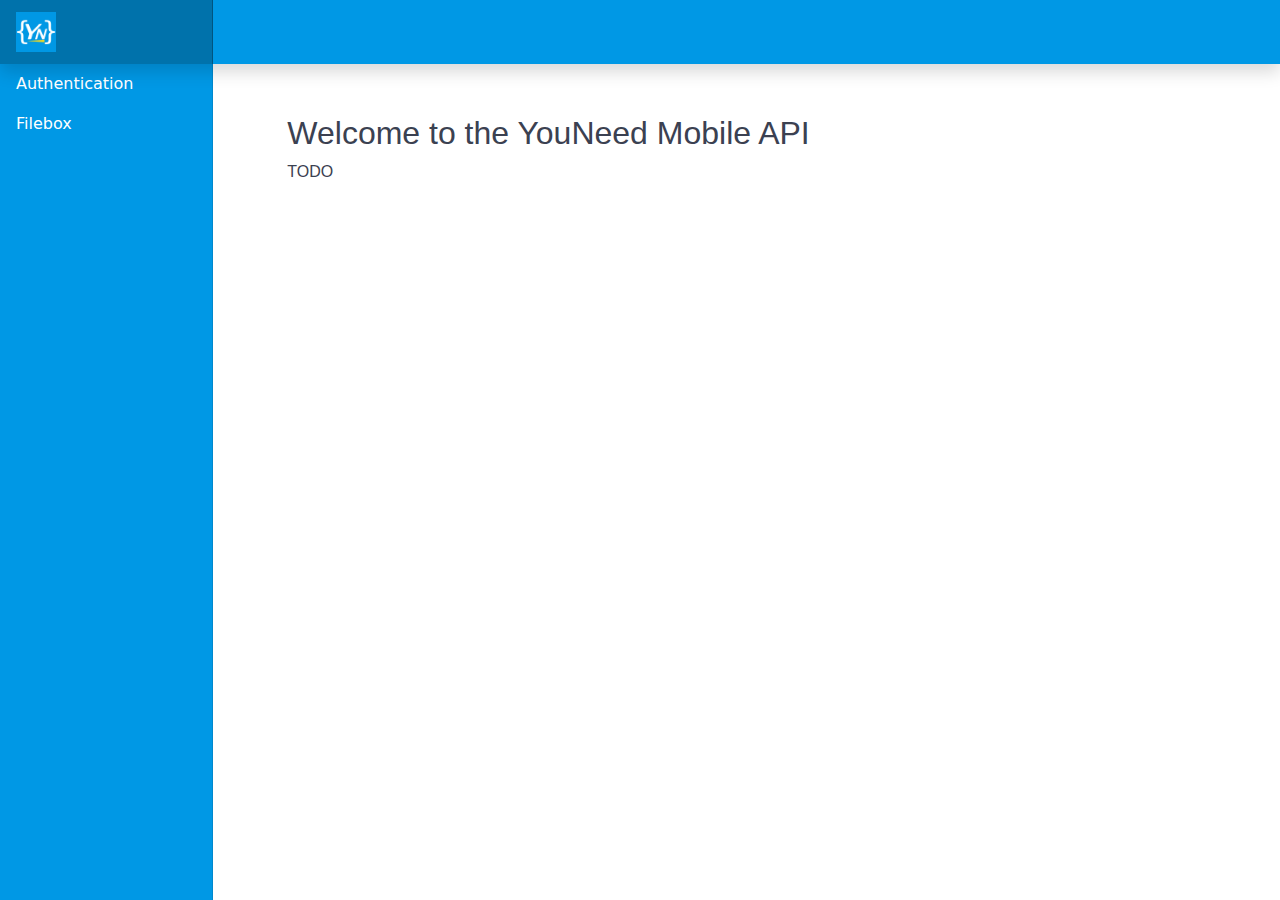
==== index.html @ a718fbad "avoid caching" ====
<!doctype html>
<html lang="en">

<head>
  <meta charset="utf-8">
  <meta name="viewport" content="width=device-width, initial-scale=1">

  <!-- Bootstrap core CSS -->
  <link href="./assets/bootstrap/bootstrap.min.css" rel="stylesheet">
  <link rel="stylesheet" type="text/css" href="./swagger/swagger-ui.css" />

  <style>
    .bd-placeholder-img {
      font-size: 1.125rem;
      text-anchor: middle;
      -webkit-user-select: none;
      -moz-user-select: none;
      user-select: none;
    }

    @media (min-width: 768px) {
      .bd-placeholder-img-lg {
        font-size: 3.5rem;
      }
    }
  </style>


  <!-- Custom styles for this template -->
  <link href="dashboard.css?v=3" rel="stylesheet">
</head>

<body>

  <header class="navbar navbar-dark sticky-top yn-bg flex-md-nowrap p-0 shadow">
    <a class="navbar-brand col-md-3 col-lg-2 me-0 px-3 custom-page-link" target="welcome.html" href="#">
      <img src="./assets/logo.png" width="40px" />
    </a>
    <button class="navbar-toggler position-absolute d-md-none collapsed" type="button" data-bs-toggle="collapse"
      data-bs-target="#sidebarMenu" aria-controls="sidebarMenu" aria-expanded="false" aria-label="Toggle navigation">
      <span class="navbar-toggler-icon"></span>
    </button>
  </header>

  <div class="container-fluid">
    <div class="row">
      <nav id="sidebarMenu" class="col-md-3 col-lg-2 d-md-block yn-bg sidebar collapse">
        <div class="position-sticky pt-3">
          <ul id="sidebarMenuUL" class="nav flex-column">
          </ul>
        </div>
      </nav>

      <main class="col-md-9 ms-sm-auto col-lg-10 px-md-4">
        <div id="mainContent"></div>
      </main>
    </div>
  </div>


  <script src="./assets/bootstrap/bootstrap.bundle.min.js"></script>
  <script src="./swagger/swagger-ui-bundle.js" charset="UTF-8"> </script>
  <script src="./swagger/swagger-ui-standalone-preset.js" charset="UTF-8"> </script>
  <script src="dashboard.js?v=1_0_0"></script>
</body>

</html>
---- swagger/swagger-ui.css ----
.swagger-ui{color:#3b4151;
  /*! normalize.css v7.0.0 | MIT License | github.com/necolas/normalize.css */font-family:sans-serif}.swagger-ui html{-ms-text-size-adjust:100%;-webkit-text-size-adjust:100%;line-height:1.15}.swagger-ui body{margin:0}.swagger-ui article,.swagger-ui aside,.swagger-ui footer,.swagger-ui header,.swagger-ui nav,.swagger-ui section{display:block}.swagger-ui h1{font-size:2em;margin:.67em 0}.swagger-ui figcaption,.swagger-ui figure,.swagger-ui main{display:block}.swagger-ui figure{margin:1em 40px}.swagger-ui hr{box-sizing:content-box;height:0;overflow:visible}.swagger-ui pre{font-family:monospace,monospace;font-size:1em}.swagger-ui a{-webkit-text-decoration-skip:objects;background-color:transparent}.swagger-ui abbr[title]{border-bottom:none;text-decoration:underline;-webkit-text-decoration:underline dotted;text-decoration:underline dotted}.swagger-ui b,.swagger-ui strong{font-weight:inherit;font-weight:bolder}.swagger-ui code,.swagger-ui kbd,.swagger-ui samp{font-family:monospace,monospace;font-size:1em}.swagger-ui dfn{font-style:italic}.swagger-ui mark{background-color:#ff0;color:#000}.swagger-ui small{font-size:80%}.swagger-ui sub,.swagger-ui sup{font-size:75%;line-height:0;position:relative;vertical-align:baseline}.swagger-ui sub{bottom:-.25em}.swagger-ui sup{top:-.5em}.swagger-ui audio,.swagger-ui video{display:inline-block}.swagger-ui audio:not([controls]){display:none;height:0}.swagger-ui img{border-style:none}.swagger-ui svg:not(:root){overflow:hidden}.swagger-ui button,.swagger-ui input,.swagger-ui optgroup,.swagger-ui select,.swagger-ui textarea{font-family:sans-serif;font-size:100%;line-height:1.15;margin:0}.swagger-ui button,.swagger-ui input{overflow:visible}.swagger-ui button,.swagger-ui select{text-transform:none}.swagger-ui [type=reset],.swagger-ui [type=submit],.swagger-ui button,.swagger-ui html [type=button]{-webkit-appearance:button}.swagger-ui [type=button]::-moz-focus-inner,.swagger-ui [type=reset]::-moz-focus-inner,.swagger-ui [type=submit]::-moz-focus-inner,.swagger-ui button::-moz-focus-inner{border-style:none;padding:0}.swagger-ui [type=button]:-moz-focusring,.swagger-ui [type=reset]:-moz-focusring,.swagger-ui [type=submit]:-moz-focusring,.swagger-ui button:-moz-focusring{outline:1px dotted ButtonText}.swagger-ui fieldset{padding:.35em .75em .625em}.swagger-ui legend{box-sizing:border-box;color:inherit;display:table;max-width:100%;padding:0;white-space:normal}.swagger-ui progress{display:inline-block;vertical-align:baseline}.swagger-ui textarea{overflow:auto}.swagger-ui [type=checkbox],.swagger-ui [type=radio]{box-sizing:border-box;padding:0}.swagger-ui [type=number]::-webkit-inner-spin-button,.swagger-ui [type=number]::-webkit-outer-spin-button{height:auto}.swagger-ui [type=search]{-webkit-appearance:textfield;outline-offset:-2px}.swagger-ui [type=search]::-webkit-search-cancel-button,.swagger-ui [type=search]::-webkit-search-decoration{-webkit-appearance:none}.swagger-ui ::-webkit-file-upload-button{-webkit-appearance:button;font:inherit}.swagger-ui details,.swagger-ui menu{display:block}.swagger-ui summary{display:list-item}.swagger-ui canvas{display:inline-block}.swagger-ui [hidden],.swagger-ui template{display:none}.swagger-ui .debug *{outline:1px solid gold}.swagger-ui .debug-white *{outline:1px solid #fff}.swagger-ui .debug-black *{outline:1px solid #000}.swagger-ui .debug-grid{background:transparent url([data-uri]) repeat 0 0}.swagger-ui .debug-grid-16{background:transparent url([data-uri]) repeat 0 0}.swagger-ui .debug-grid-8-solid{background:#fff url([data-uri]) repeat 0 0}.swagger-ui .debug-grid-16-solid{background:#fff url([data-uri]) repeat 0 0}.swagger-ui .border-box,.swagger-ui a,.swagger-ui article,.swagger-ui body,.swagger-ui code,.swagger-ui dd,.swagger-ui div,.swagger-ui dl,.swagger-ui dt,.swagger-ui fieldset,.swagger-ui footer,.swagger-ui form,.swagger-ui h1,.swagger-ui h2,.swagger-ui h3,.swagger-ui h4,.swagger-ui h5,.swagger-ui h6,.swagger-ui header,.swagger-ui html,.swagger-ui input[type=email],.swagger-ui input[type=number],.swagger-ui input[type=password],.swagger-ui input[type=tel],.swagger-ui input[type=text],.swagger-ui input[type=url],.swagger-ui legend,.swagger-ui li,.swagger-ui main,.swagger-ui ol,.swagger-ui p,.swagger-ui pre,.swagger-ui section,.swagger-ui table,.swagger-ui td,.swagger-ui textarea,.swagger-ui th,.swagger-ui tr,.swagger-ui ul{box-sizing:border-box}.swagger-ui .aspect-ratio{height:0;position:relative}.swagger-ui .aspect-ratio--16x9{padding-bottom:56.25%}.swagger-ui .aspect-ratio--9x16{padding-bottom:177.77%}.swagger-ui .aspect-ratio--4x3{padding-bottom:75%}.swagger-ui .aspect-ratio--3x4{padding-bottom:133.33%}.swagger-ui .aspect-ratio--6x4{padding-bottom:66.6%}.swagger-ui .aspect-ratio--4x6{padding-bottom:150%}.swagger-ui .aspect-ratio--8x5{padding-bottom:62.5%}.swagger-ui .aspect-ratio--5x8{padding-bottom:160%}.swagger-ui .aspect-ratio--7x5{padding-bottom:71.42%}.swagger-ui .aspect-ratio--5x7{padding-bottom:140%}.swagger-ui .aspect-ratio--1x1{padding-bottom:100%}.swagger-ui .aspect-ratio--object{bottom:0;height:100%;left:0;position:absolute;right:0;top:0;width:100%;z-index:100}@media screen and (min-width:30em){.swagger-ui .aspect-ratio-ns{height:0;position:relative}.swagger-ui .aspect-ratio--16x9-ns{padding-bottom:56.25%}.swagger-ui .aspect-ratio--9x16-ns{padding-bottom:177.77%}.swagger-ui .aspect-ratio--4x3-ns{padding-bottom:75%}.swagger-ui .aspect-ratio--3x4-ns{padding-bottom:133.33%}.swagger-ui .aspect-ratio--6x4-ns{padding-bottom:66.6%}.swagger-ui .aspect-ratio--4x6-ns{padding-bottom:150%}.swagger-ui .aspect-ratio--8x5-ns{padding-bottom:62.5%}.swagger-ui .aspect-ratio--5x8-ns{padding-bottom:160%}.swagger-ui .aspect-ratio--7x5-ns{padding-bottom:71.42%}.swagger-ui .aspect-ratio--5x7-ns{padding-bottom:140%}.swagger-ui .aspect-ratio--1x1-ns{padding-bottom:100%}.swagger-ui .aspect-ratio--object-ns{bottom:0;height:100%;left:0;position:absolute;right:0;top:0;width:100%;z-index:100}}@media screen and (min-width:30em) and (max-width:60em){.swagger-ui .aspect-ratio-m{height:0;position:relative}.swagger-ui .aspect-ratio--16x9-m{padding-bottom:56.25%}.swagger-ui .aspect-ratio--9x16-m{padding-bottom:177.77%}.swagger-ui .aspect-ratio--4x3-m{padding-bottom:75%}.swagger-ui .aspect-ratio--3x4-m{padding-bottom:133.33%}.swagger-ui .aspect-ratio--6x4-m{padding-bottom:66.6%}.swagger-ui .aspect-ratio--4x6-m{padding-bottom:150%}.swagger-ui .aspect-ratio--8x5-m{padding-bottom:62.5%}.swagger-ui .aspect-ratio--5x8-m{padding-bottom:160%}.swagger-ui .aspect-ratio--7x5-m{padding-bottom:71.42%}.swagger-ui .aspect-ratio--5x7-m{padding-bottom:140%}.swagger-ui .aspect-ratio--1x1-m{padding-bottom:100%}.swagger-ui .aspect-ratio--object-m{bottom:0;height:100%;left:0;position:absolute;right:0;top:0;width:100%;z-index:100}}@media screen and (min-width:60em){.swagger-ui .aspect-ratio-l{height:0;position:relative}.swagger-ui .aspect-ratio--16x9-l{padding-bottom:56.25%}.swagger-ui .aspect-ratio--9x16-l{padding-bottom:177.77%}.swagger-ui .aspect-ratio--4x3-l{padding-bottom:75%}.swagger-ui .aspect-ratio--3x4-l{padding-bottom:133.33%}.swagger-ui .aspect-ratio--6x4-l{padding-bottom:66.6%}.swagger-ui .aspect-ratio--4x6-l{padding-bottom:150%}.swagger-ui .aspect-ratio--8x5-l{padding-bottom:62.5%}.swagger-ui .aspect-ratio--5x8-l{padding-bottom:160%}.swagger-ui .aspect-ratio--7x5-l{padding-bottom:71.42%}.swagger-ui .aspect-ratio--5x7-l{padding-bottom:140%}.swagger-ui .aspect-ratio--1x1-l{padding-bottom:100%}.swagger-ui .aspect-ratio--object-l{bottom:0;height:100%;left:0;position:absolute;right:0;top:0;width:100%;z-index:100}}.swagger-ui img{max-width:100%}.swagger-ui .cover{background-size:cover!important}.swagger-ui .contain{background-size:contain!important}@media screen and (min-width:30em){.swagger-ui .cover-ns{background-size:cover!important}.swagger-ui .contain-ns{background-size:contain!important}}@media screen and (min-width:30em) and (max-width:60em){.swagger-ui .cover-m{background-size:cover!important}.swagger-ui .contain-m{background-size:contain!important}}@media screen and (min-width:60em){.swagger-ui .cover-l{background-size:cover!important}.swagger-ui .contain-l{background-size:contain!important}}.swagger-ui .bg-center{background-position:50%;background-repeat:no-repeat}.swagger-ui .bg-top{background-position:top;background-repeat:no-repeat}.swagger-ui .bg-right{background-position:100%;background-repeat:no-repeat}.swagger-ui .bg-bottom{background-position:bottom;background-repeat:no-repeat}.swagger-ui .bg-left{background-position:0;background-repeat:no-repeat}@media screen and (min-width:30em){.swagger-ui .bg-center-ns{background-position:50%;background-repeat:no-repeat}.swagger-ui .bg-top-ns{background-position:top;background-repeat:no-repeat}.swagger-ui .bg-right-ns{background-position:100%;background-repeat:no-repeat}.swagger-ui .bg-bottom-ns{background-position:bottom;background-repeat:no-repeat}.swagger-ui .bg-left-ns{background-position:0;background-repeat:no-repeat}}@media screen and (min-width:30em) and (max-width:60em){.swagger-ui .bg-center-m{background-position:50%;background-repeat:no-repeat}.swagger-ui .bg-top-m{background-position:top;background-repeat:no-repeat}.swagger-ui .bg-right-m{background-position:100%;background-repeat:no-repeat}.swagger-ui .bg-bottom-m{background-position:bottom;background-repeat:no-repeat}.swagger-ui .bg-left-m{background-position:0;background-repeat:no-repeat}}@media screen and (min-width:60em){.swagger-ui .bg-center-l{background-position:50%;background-repeat:no-repeat}.swagger-ui .bg-top-l{background-position:top;background-repeat:no-repeat}.swagger-ui .bg-right-l{background-position:100%;background-repeat:no-repeat}.swagger-ui .bg-bottom-l{background-position:bottom;background-repeat:no-repeat}.swagger-ui .bg-left-l{background-position:0;background-repeat:no-repeat}}.swagger-ui .outline{outline:1px solid}.swagger-ui .outline-transparent{outline:1px solid transparent}.swagger-ui .outline-0{outline:0}@media screen and (min-width:30em){.swagger-ui .outline-ns{outline:1px solid}.swagger-ui .outline-transparent-ns{outline:1px solid transparent}.swagger-ui .outline-0-ns{outline:0}}@media screen and (min-width:30em) and (max-width:60em){.swagger-ui .outline-m{outline:1px solid}.swagger-ui .outline-transparent-m{outline:1px solid transparent}.swagger-ui .outline-0-m{outline:0}}@media screen and (min-width:60em){.swagger-ui .outline-l{outline:1px solid}.swagger-ui .outline-transparent-l{outline:1px solid transparent}.swagger-ui .outline-0-l{outline:0}}.swagger-ui .ba{border-style:solid;border-width:1px}.swagger-ui .bt{border-top-style:solid;border-top-width:1px}.swagger-ui .br{border-right-style:solid;border-right-width:1px}.swagger-ui .bb{border-bottom-style:solid;border-bottom-width:1px}.swagger-ui .bl{border-left-style:solid;border-left-width:1px}.swagger-ui .bn{border-style:none;border-width:0}@media screen and (min-width:30em){.swagger-ui .ba-ns{border-style:solid;border-width:1px}.swagger-ui .bt-ns{border-top-style:solid;border-top-width:1px}.swagger-ui .br-ns{border-right-style:solid;border-right-width:1px}.swagger-ui .bb-ns{border-bottom-style:solid;border-bottom-width:1px}.swagger-ui .bl-ns{border-left-style:solid;border-left-width:1px}.swagger-ui .bn-ns{border-style:none;border-width:0}}@media screen and (min-width:30em) and (max-width:60em){.swagger-ui .ba-m{border-style:solid;border-width:1px}.swagger-ui .bt-m{border-top-style:solid;border-top-width:1px}.swagger-ui .br-m{border-right-style:solid;border-right-width:1px}.swagger-ui .bb-m{border-bottom-style:solid;border-bottom-width:1px}.swagger-ui .bl-m{border-left-style:solid;border-left-width:1px}.swagger-ui .bn-m{border-style:none;border-width:0}}@media screen and (min-width:60em){.swagger-ui .ba-l{border-style:solid;border-width:1px}.swagger-ui .bt-l{border-top-style:solid;border-top-width:1px}.swagger-ui .br-l{border-right-style:solid;border-right-width:1px}.swagger-ui .bb-l{border-bottom-style:solid;border-bottom-width:1px}.swagger-ui .bl-l{border-left-style:solid;border-left-width:1px}.swagger-ui .bn-l{border-style:none;border-width:0}}.swagger-ui .b--black{border-color:#000}.swagger-ui .b--near-black{border-color:#111}.swagger-ui .b--dark-gray{border-color:#333}.swagger-ui .b--mid-gray{border-color:#555}.swagger-ui .b--gray{border-color:#777}.swagger-ui .b--silver{border-color:#999}.swagger-ui .b--light-silver{border-color:#aaa}.swagger-ui .b--moon-gray{border-color:#ccc}.swagger-ui .b--light-gray{border-color:#eee}.swagger-ui .b--near-white{border-color:#f4f4f4}.swagger-ui .b--white{border-color:#fff}.swagger-ui .b--white-90{border-color:hsla(0,0%,100%,.9)}.swagger-ui .b--white-80{border-color:hsla(0,0%,100%,.8)}.swagger-ui .b--white-70{border-color:hsla(0,0%,100%,.7)}.swagger-ui .b--white-60{border-color:hsla(0,0%,100%,.6)}.swagger-ui .b--white-50{border-color:hsla(0,0%,100%,.5)}.swagger-ui .b--white-40{border-color:hsla(0,0%,100%,.4)}.swagger-ui .b--white-30{border-color:hsla(0,0%,100%,.3)}.swagger-ui .b--white-20{border-color:hsla(0,0%,100%,.2)}.swagger-ui .b--white-10{border-color:hsla(0,0%,100%,.1)}.swagger-ui .b--white-05{border-color:hsla(0,0%,100%,.05)}.swagger-ui .b--white-025{border-color:hsla(0,0%,100%,.03)}.swagger-ui .b--white-0125{border-color:hsla(0,0%,100%,.01)}.swagger-ui .b--black-90{border-color:rgba(0,0,0,.9)}.swagger-ui .b--black-80{border-color:rgba(0,0,0,.8)}.swagger-ui .b--black-70{border-color:rgba(0,0,0,.7)}.swagger-ui .b--black-60{border-color:rgba(0,0,0,.6)}.swagger-ui .b--black-50{border-color:rgba(0,0,0,.5)}.swagger-ui .b--black-40{border-color:rgba(0,0,0,.4)}.swagger-ui .b--black-30{border-color:rgba(0,0,0,.3)}.swagger-ui .b--black-20{border-color:rgba(0,0,0,.2)}.swagger-ui .b--black-10{border-color:rgba(0,0,0,.1)}.swagger-ui .b--black-05{border-color:rgba(0,0,0,.05)}.swagger-ui .b--black-025{border-color:rgba(0,0,0,.03)}.swagger-ui .b--black-0125{border-color:rgba(0,0,0,.01)}.swagger-ui .b--dark-red{border-color:#e7040f}.swagger-ui .b--red{border-color:#ff4136}.swagger-ui .b--light-red{border-color:#ff725c}.swagger-ui .b--orange{border-color:#ff6300}.swagger-ui .b--gold{border-color:#ffb700}.swagger-ui .b--yellow{border-color:gold}.swagger-ui .b--light-yellow{border-color:#fbf1a9}.swagger-ui .b--purple{border-color:#5e2ca5}.swagger-ui .b--light-purple{border-color:#a463f2}.swagger-ui .b--dark-pink{border-color:#d5008f}.swagger-ui .b--hot-pink{border-color:#ff41b4}.swagger-ui .b--pink{border-color:#ff80cc}.swagger-ui .b--light-pink{border-color:#ffa3d7}.swagger-ui .b--dark-green{border-color:#137752}.swagger-ui .b--green{border-color:#19a974}.swagger-ui .b--light-green{border-color:#9eebcf}.swagger-ui .b--navy{border-color:#001b44}.swagger-ui .b--dark-blue{border-color:#00449e}.swagger-ui .b--blue{border-color:#357edd}.swagger-ui .b--light-blue{border-color:#96ccff}.swagger-ui .b--lightest-blue{border-color:#cdecff}.swagger-ui .b--washed-blue{border-color:#f6fffe}.swagger-ui .b--washed-green{border-color:#e8fdf5}.swagger-ui .b--washed-yellow{border-color:#fffceb}.swagger-ui .b--washed-red{border-color:#ffdfdf}.swagger-ui .b--transparent{border-color:transparent}.swagger-ui .b--inherit{border-color:inherit}.swagger-ui .br0{border-radius:0}.swagger-ui .br1{border-radius:.125rem}.swagger-ui .br2{border-radius:.25rem}.swagger-ui .br3{border-radius:.5rem}.swagger-ui .br4{border-radius:1rem}.swagger-ui .br-100{border-radius:100%}.swagger-ui .br-pill{border-radius:9999px}.swagger-ui .br--bottom{border-top-left-radius:0;border-top-right-radius:0}.swagger-ui .br--top{border-bottom-left-radius:0;border-bottom-right-radius:0}.swagger-ui .br--right{border-bottom-left-radius:0;border-top-left-radius:0}.swagger-ui .br--left{border-bottom-right-radius:0;border-top-right-radius:0}@media screen and (min-width:30em){.swagger-ui .br0-ns{border-radius:0}.swagger-ui .br1-ns{border-radius:.125rem}.swagger-ui .br2-ns{border-radius:.25rem}.swagger-ui .br3-ns{border-radius:.5rem}.swagger-ui .br4-ns{border-radius:1rem}.swagger-ui .br-100-ns{border-radius:100%}.swagger-ui .br-pill-ns{border-radius:9999px}.swagger-ui .br--bottom-ns{border-top-left-radius:0;border-top-right-radius:0}.swagger-ui .br--top-ns{border-bottom-left-radius:0;border-bottom-right-radius:0}.swagger-ui .br--right-ns{border-bottom-left-radius:0;border-top-left-radius:0}.swagger-ui .br--left-ns{border-bottom-right-radius:0;border-top-right-radius:0}}@media screen and (min-width:30em) and (max-width:60em){.swagger-ui .br0-m{border-radius:0}.swagger-ui .br1-m{border-radius:.125rem}.swagger-ui .br2-m{border-radius:.25rem}.swagger-ui .br3-m{border-radius:.5rem}.swagger-ui .br4-m{border-radius:1rem}.swagger-ui .br-100-m{border-radius:100%}.swagger-ui .br-pill-m{border-radius:9999px}.swagger-ui .br--bottom-m{border-top-left-radius:0;border-top-right-radius:0}.swagger-ui .br--top-m{border-bottom-left-radius:0;border-bottom-right-radius:0}.swagger-ui .br--right-m{border-bottom-left-radius:0;border-top-left-radius:0}.swagger-ui .br--left-m{border-bottom-right-radius:0;border-top-right-radius:0}}@media screen and (min-width:60em){.swagger-ui .br0-l{border-radius:0}.swagger-ui .br1-l{border-radius:.125rem}.swagger-ui .br2-l{border-radius:.25rem}.swagger-ui .br3-l{border-radius:.5rem}.swagger-ui .br4-l{border-radius:1rem}.swagger-ui .br-100-l{border-radius:100%}.swagger-ui .br-pill-l{border-radius:9999px}.swagger-ui .br--bottom-l{border-top-left-radius:0;border-top-right-radius:0}.swagger-ui .br--top-l{border-bottom-left-radius:0;border-bottom-right-radius:0}.swagger-ui .br--right-l{border-bottom-left-radius:0;border-top-left-radius:0}.swagger-ui .br--left-l{border-bottom-right-radius:0;border-top-right-radius:0}}.swagger-ui .b--dotted{border-style:dotted}.swagger-ui .b--dashed{border-style:dashed}.swagger-ui .b--solid{border-style:solid}.swagger-ui .b--none{border-style:none}@media screen and (min-width:30em){.swagger-ui .b--dotted-ns{border-style:dotted}.swagger-ui .b--dashed-ns{border-style:dashed}.swagger-ui .b--solid-ns{border-style:solid}.swagger-ui .b--none-ns{border-style:none}}@media screen and (min-width:30em) and (max-width:60em){.swagger-ui .b--dotted-m{border-style:dotted}.swagger-ui .b--dashed-m{border-style:dashed}.swagger-ui .b--solid-m{border-style:solid}.swagger-ui .b--none-m{border-style:none}}@media screen and (min-width:60em){.swagger-ui .b--dotted-l{border-style:dotted}.swagger-ui .b--dashed-l{border-style:dashed}.swagger-ui .b--solid-l{border-style:solid}.swagger-ui .b--none-l{border-style:none}}.swagger-ui .bw0{border-width:0}.swagger-ui .bw1{border-width:.125rem}.swagger-ui .bw2{border-width:.25rem}.swagger-ui .bw3{border-width:.5rem}.swagger-ui .bw4{border-width:1rem}.swagger-ui .bw5{border-width:2rem}.swagger-ui .bt-0{border-top-width:0}.swagger-ui .br-0{border-right-width:0}.swagger-ui .bb-0{border-bottom-width:0}.swagger-ui .bl-0{border-left-width:0}@media screen and (min-width:30em){.swagger-ui .bw0-ns{border-width:0}.swagger-ui .bw1-ns{border-width:.125rem}.swagger-ui .bw2-ns{border-width:.25rem}.swagger-ui .bw3-ns{border-width:.5rem}.swagger-ui .bw4-ns{border-width:1rem}.swagger-ui .bw5-ns{border-width:2rem}.swagger-ui .bt-0-ns{border-top-width:0}.swagger-ui .br-0-ns{border-right-width:0}.swagger-ui .bb-0-ns{border-bottom-width:0}.swagger-ui .bl-0-ns{border-left-width:0}}@media screen and (min-width:30em) and (max-width:60em){.swagger-ui .bw0-m{border-width:0}.swagger-ui .bw1-m{border-width:.125rem}.swagger-ui .bw2-m{border-width:.25rem}.swagger-ui .bw3-m{border-width:.5rem}.swagger-ui .bw4-m{border-width:1rem}.swagger-ui .bw5-m{border-width:2rem}.swagger-ui .bt-0-m{border-top-width:0}.swagger-ui .br-0-m{border-right-width:0}.swagger-ui .bb-0-m{border-bottom-width:0}.swagger-ui .bl-0-m{border-left-width:0}}@media screen and (min-width:60em){.swagger-ui .bw0-l{border-width:0}.swagger-ui .bw1-l{border-width:.125rem}.swagger-ui .bw2-l{border-width:.25rem}.swagger-ui .bw3-l{border-width:.5rem}.swagger-ui .bw4-l{border-width:1rem}.swagger-ui .bw5-l{border-width:2rem}.swagger-ui .bt-0-l{border-top-width:0}.swagger-ui .br-0-l{border-right-width:0}.swagger-ui .bb-0-l{border-bottom-width:0}.swagger-ui .bl-0-l{border-left-width:0}}.swagger-ui .shadow-1{box-shadow:0 0 4px 2px rgba(0,0,0,.2)}.swagger-ui .shadow-2{box-shadow:0 0 8px 2px rgba(0,0,0,.2)}.swagger-ui .shadow-3{box-shadow:2px 2px 4px 2px rgba(0,0,0,.2)}.swagger-ui .shadow-4{box-shadow:2px 2px 8px 0 rgba(0,0,0,.2)}.swagger-ui .shadow-5{box-shadow:4px 4px 8px 0 rgba(0,0,0,.2)}@media screen and (min-width:30em){.swagger-ui .shadow-1-ns{box-shadow:0 0 4px 2px rgba(0,0,0,.2)}.swagger-ui .shadow-2-ns{box-shadow:0 0 8px 2px rgba(0,0,0,.2)}.swagger-ui .shadow-3-ns{box-shadow:2px 2px 4px 2px rgba(0,0,0,.2)}.swagger-ui .shadow-4-ns{box-shadow:2px 2px 8px 0 rgba(0,0,0,.2)}.swagger-ui .shadow-5-ns{box-shadow:4px 4px 8px 0 rgba(0,0,0,.2)}}@media screen and (min-width:30em) and (max-width:60em){.swagger-ui .shadow-1-m{box-shadow:0 0 4px 2px rgba(0,0,0,.2)}.swagger-ui .shadow-2-m{box-shadow:0 0 8px 2px rgba(0,0,0,.2)}.swagger-ui .shadow-3-m{box-shadow:2px 2px 4px 2px rgba(0,0,0,.2)}.swagger-ui .shadow-4-m{box-shadow:2px 2px 8px 0 rgba(0,0,0,.2)}.swagger-ui .shadow-5-m{box-shadow:4px 4px 8px 0 rgba(0,0,0,.2)}}@media screen and (min-width:60em){.swagger-ui .shadow-1-l{box-shadow:0 0 4px 2px rgba(0,0,0,.2)}.swagger-ui .shadow-2-l{box-shadow:0 0 8px 2px rgba(0,0,0,.2)}.swagger-ui .shadow-3-l{box-shadow:2px 2px 4px 2px rgba(0,0,0,.2)}.swagger-ui .shadow-4-l{box-shadow:2px 2px 8px 0 rgba(0,0,0,.2)}.swagger-ui .shadow-5-l{box-shadow:4px 4px 8px 0 rgba(0,0,0,.2)}}.swagger-ui .pre{overflow-x:auto;overflow-y:hidden;overflow:scroll}.swagger-ui .top-0{top:0}.swagger-ui .right-0{right:0}.swagger-ui .bottom-0{bottom:0}.swagger-ui .left-0{left:0}.swagger-ui .top-1{top:1rem}.swagger-ui .right-1{right:1rem}.swagger-ui .bottom-1{bottom:1rem}.swagger-ui .left-1{left:1rem}.swagger-ui .top-2{top:2rem}.swagger-ui .right-2{right:2rem}.swagger-ui .bottom-2{bottom:2rem}.swagger-ui .left-2{left:2rem}.swagger-ui .top--1{top:-1rem}.swagger-ui .right--1{right:-1rem}.swagger-ui .bottom--1{bottom:-1rem}.swagger-ui .left--1{left:-1rem}.swagger-ui .top--2{top:-2rem}.swagger-ui .right--2{right:-2rem}.swagger-ui .bottom--2{bottom:-2rem}.swagger-ui .left--2{left:-2rem}.swagger-ui .absolute--fill{bottom:0;left:0;right:0;top:0}@media screen and (min-width:30em){.swagger-ui .top-0-ns{top:0}.swagger-ui .left-0-ns{left:0}.swagger-ui .right-0-ns{right:0}.swagger-ui .bottom-0-ns{bottom:0}.swagger-ui .top-1-ns{top:1rem}.swagger-ui .left-1-ns{left:1rem}.swagger-ui .right-1-ns{right:1rem}.swagger-ui .bottom-1-ns{bottom:1rem}.swagger-ui .top-2-ns{top:2rem}.swagger-ui .left-2-ns{left:2rem}.swagger-ui .right-2-ns{right:2rem}.swagger-ui .bottom-2-ns{bottom:2rem}.swagger-ui .top--1-ns{top:-1rem}.swagger-ui .right--1-ns{right:-1rem}.swagger-ui .bottom--1-ns{bottom:-1rem}.swagger-ui .left--1-ns{left:-1rem}.swagger-ui .top--2-ns{top:-2rem}.swagger-ui .right--2-ns{right:-2rem}.swagger-ui .bottom--2-ns{bottom:-2rem}.swagger-ui .left--2-ns{left:-2rem}.swagger-ui .absolute--fill-ns{bottom:0;left:0;right:0;top:0}}@media screen and (min-width:30em) and (max-width:60em){.swagger-ui .top-0-m{top:0}.swagger-ui .left-0-m{left:0}.swagger-ui .right-0-m{right:0}.swagger-ui .bottom-0-m{bottom:0}.swagger-ui .top-1-m{top:1rem}.swagger-ui .left-1-m{left:1rem}.swagger-ui .right-1-m{right:1rem}.swagger-ui .bottom-1-m{bottom:1rem}.swagger-ui .top-2-m{top:2rem}.swagger-ui .left-2-m{left:2rem}.swagger-ui .right-2-m{right:2rem}.swagger-ui .bottom-2-m{bottom:2rem}.swagger-ui .top--1-m{top:-1rem}.swagger-ui .right--1-m{right:-1rem}.swagger-ui .bottom--1-m{bottom:-1rem}.swagger-ui .left--1-m{left:-1rem}.swagger-ui .top--2-m{top:-2rem}.swagger-ui .right--2-m{right:-2rem}.swagger-ui .bottom--2-m{bottom:-2rem}.swagger-ui .left--2-m{left:-2rem}.swagger-ui .absolute--fill-m{bottom:0;left:0;right:0;top:0}}@media screen and (min-width:60em){.swagger-ui .top-0-l{top:0}.swagger-ui .left-0-l{left:0}.swagger-ui .right-0-l{right:0}.swagger-ui .bottom-0-l{bottom:0}.swagger-ui .top-1-l{top:1rem}.swagger-ui .left-1-l{left:1rem}.swagger-ui .right-1-l{right:1rem}.swagger-ui .bottom-1-l{bottom:1rem}.swagger-ui .top-2-l{top:2rem}.swagger-ui .left-2-l{left:2rem}.swagger-ui .right-2-l{right:2rem}.swagger-ui .bottom-2-l{bottom:2rem}.swagger-ui .top--1-l{top:-1rem}.swagger-ui .right--1-l{right:-1rem}.swagger-ui .bottom--1-l{bottom:-1rem}.swagger-ui .left--1-l{left:-1rem}.swagger-ui .top--2-l{top:-2rem}.swagger-ui .right--2-l{right:-2rem}.swagger-ui .bottom--2-l{bottom:-2rem}.swagger-ui .left--2-l{left:-2rem}.swagger-ui .absolute--fill-l{bottom:0;left:0;right:0;top:0}}.swagger-ui .cf:after,.swagger-ui .cf:before{content:" ";display:table}.swagger-ui .cf:after{clear:both}.swagger-ui .cf{*zoom:1}.swagger-ui .cl{clear:left}.swagger-ui .cr{clear:right}.swagger-ui .cb{clear:both}.swagger-ui .cn{clear:none}@media screen and (min-width:30em){.swagger-ui .cl-ns{clear:left}.swagger-ui .cr-ns{clear:right}.swagger-ui .cb-ns{clear:both}.swagger-ui .cn-ns{clear:none}}@media screen and (min-width:30em) and (max-width:60em){.swagger-ui .cl-m{clear:left}.swagger-ui .cr-m{clear:right}.swagger-ui .cb-m{clear:both}.swagger-ui .cn-m{clear:none}}@media screen and (min-width:60em){.swagger-ui .cl-l{clear:left}.swagger-ui .cr-l{clear:right}.swagger-ui .cb-l{clear:both}.swagger-ui .cn-l{clear:none}}.swagger-ui .flex{display:flex}.swagger-ui .inline-flex{display:inline-flex}.swagger-ui .flex-auto{flex:1 1 auto;min-height:0;min-width:0}.swagger-ui .flex-none{flex:none}.swagger-ui .flex-column{flex-direction:column}.swagger-ui .flex-row{flex-direction:row}.swagger-ui .flex-wrap{flex-wrap:wrap}.swagger-ui .flex-nowrap{flex-wrap:nowrap}.swagger-ui .flex-wrap-reverse{flex-wrap:wrap-reverse}.swagger-ui .flex-column-reverse{flex-direction:column-reverse}.swagger-ui .flex-row-reverse{flex-direction:row-reverse}.swagger-ui .items-start{align-items:flex-start}.swagger-ui .items-end{align-items:flex-end}.swagger-ui .items-center{align-items:center}.swagger-ui .items-baseline{align-items:baseline}.swagger-ui .items-stretch{align-items:stretch}.swagger-ui .self-start{align-self:flex-start}.swagger-ui .self-end{align-self:flex-end}.swagger-ui .self-center{align-self:center}.swagger-ui .self-baseline{align-self:baseline}.swagger-ui .self-stretch{align-self:stretch}.swagger-ui .justify-start{justify-content:flex-start}.swagger-ui .justify-end{justify-content:flex-end}.swagger-ui .justify-center{justify-content:center}.swagger-ui .justify-between{justify-content:space-between}.swagger-ui .justify-around{justify-content:space-around}.swagger-ui .content-start{align-content:flex-start}.swagger-ui .content-end{align-content:flex-end}.swagger-ui .content-center{align-content:center}.swagger-ui .content-between{align-content:space-between}.swagger-ui .content-around{align-content:space-around}.swagger-ui .content-stretch{align-content:stretch}.swagger-ui .order-0{order:0}.swagger-ui .order-1{order:1}.swagger-ui .order-2{order:2}.swagger-ui .order-3{order:3}.swagger-ui .order-4{order:4}.swagger-ui .order-5{order:5}.swagger-ui .order-6{order:6}.swagger-ui .order-7{order:7}.swagger-ui .order-8{order:8}.swagger-ui .order-last{order:99999}.swagger-ui .flex-grow-0{flex-grow:0}.swagger-ui .flex-grow-1{flex-grow:1}.swagger-ui .flex-shrink-0{flex-shrink:0}.swagger-ui .flex-shrink-1{flex-shrink:1}@media screen and (min-width:30em){.swagger-ui .flex-ns{display:flex}.swagger-ui .inline-flex-ns{display:inline-flex}.swagger-ui .flex-auto-ns{flex:1 1 auto;min-height:0;min-width:0}.swagger-ui .flex-none-ns{flex:none}.swagger-ui .flex-column-ns{flex-direction:column}.swagger-ui .flex-row-ns{flex-direction:row}.swagger-ui .flex-wrap-ns{flex-wrap:wrap}.swagger-ui .flex-nowrap-ns{flex-wrap:nowrap}.swagger-ui .flex-wrap-reverse-ns{flex-wrap:wrap-reverse}.swagger-ui .flex-column-reverse-ns{flex-direction:column-reverse}.swagger-ui .flex-row-reverse-ns{flex-direction:row-reverse}.swagger-ui .items-start-ns{align-items:flex-start}.swagger-ui .items-end-ns{align-items:flex-end}.swagger-ui .items-center-ns{align-items:center}.swagger-ui .items-baseline-ns{align-items:baseline}.swagger-ui .items-stretch-ns{align-items:stretch}.swagger-ui .self-start-ns{align-self:flex-start}.swagger-ui .self-end-ns{align-self:flex-end}.swagger-ui .self-center-ns{align-self:center}.swagger-ui .self-baseline-ns{align-self:baseline}.swagger-ui .self-stretch-ns{align-self:stretch}.swagger-ui .justify-start-ns{justify-content:flex-start}.swagger-ui .justify-end-ns{justify-content:flex-end}.swagger-ui .justify-center-ns{justify-content:center}.swagger-ui .justify-between-ns{justify-content:space-between}.swagger-ui .justify-around-ns{justify-content:space-around}.swagger-ui .content-start-ns{align-content:flex-start}.swagger-ui .content-end-ns{align-content:flex-end}.swagger-ui .content-center-ns{align-content:center}.swagger-ui .content-between-ns{align-content:space-between}.swagger-ui .content-around-ns{align-content:space-around}.swagger-ui .content-stretch-ns{align-content:stretch}.swagger-ui .order-0-ns{order:0}.swagger-ui .order-1-ns{order:1}.swagger-ui .order-2-ns{order:2}.swagger-ui .order-3-ns{order:3}.swagger-ui .order-4-ns{order:4}.swagger-ui .order-5-ns{order:5}.swagger-ui .order-6-ns{order:6}.swagger-ui .order-7-ns{order:7}.swagger-ui .order-8-ns{order:8}.swagger-ui .order-last-ns{order:99999}.swagger-ui .flex-grow-0-ns{flex-grow:0}.swagger-ui .flex-grow-1-ns{flex-grow:1}.swagger-ui .flex-shrink-0-ns{flex-shrink:0}.swagger-ui .flex-shrink-1-ns{flex-shrink:1}}@media screen and (min-width:30em) and (max-width:60em){.swagger-ui .flex-m{display:flex}.swagger-ui .inline-flex-m{display:inline-flex}.swagger-ui .flex-auto-m{flex:1 1 auto;min-height:0;min-width:0}.swagger-ui .flex-none-m{flex:none}.swagger-ui .flex-column-m{flex-direction:column}.swagger-ui .flex-row-m{flex-direction:row}.swagger-ui .flex-wrap-m{flex-wrap:wrap}.swagger-ui .flex-nowrap-m{flex-wrap:nowrap}.swagger-ui .flex-wrap-reverse-m{flex-wrap:wrap-reverse}.swagger-ui .flex-column-reverse-m{flex-direction:column-reverse}.swagger-ui .flex-row-reverse-m{flex-direction:row-reverse}.swagger-ui .items-start-m{align-items:flex-start}.swagger-ui .items-end-m{align-items:flex-end}.swagger-ui .items-center-m{align-items:center}.swagger-ui .items-baseline-m{align-items:baseline}.swagger-ui .items-stretch-m{align-items:stretch}.swagger-ui .self-start-m{align-self:flex-start}.swagger-ui .self-end-m{align-self:flex-end}.swagger-ui .self-center-m{align-self:center}.swagger-ui .self-baseline-m{align-self:baseline}.swagger-ui .self-stretch-m{align-self:stretch}.swagger-ui .justify-start-m{justify-content:flex-start}.swagger-ui .justify-end-m{justify-content:flex-end}.swagger-ui .justify-center-m{justify-content:center}.swagger-ui .justify-between-m{justify-content:space-between}.swagger-ui .justify-around-m{justify-content:space-around}.swagger-ui .content-start-m{align-content:flex-start}.swagger-ui .content-end-m{align-content:flex-end}.swagger-ui .content-center-m{align-content:center}.swagger-ui .content-between-m{align-content:space-between}.swagger-ui .content-around-m{align-content:space-around}.swagger-ui .content-stretch-m{align-content:stretch}.swagger-ui .order-0-m{order:0}.swagger-ui .order-1-m{order:1}.swagger-ui .order-2-m{order:2}.swagger-ui .order-3-m{order:3}.swagger-ui .order-4-m{order:4}.swagger-ui .order-5-m{order:5}.swagger-ui .order-6-m{order:6}.swagger-ui .order-7-m{order:7}.swagger-ui .order-8-m{order:8}.swagger-ui .order-last-m{order:99999}.swagger-ui .flex-grow-0-m{flex-grow:0}.swagger-ui .flex-grow-1-m{flex-grow:1}.swagger-ui .flex-shrink-0-m{flex-shrink:0}.swagger-ui .flex-shrink-1-m{flex-shrink:1}}@media screen and (min-width:60em){.swagger-ui .flex-l{display:flex}.swagger-ui .inline-flex-l{display:inline-flex}.swagger-ui .flex-auto-l{flex:1 1 auto;min-height:0;min-width:0}.swagger-ui .flex-none-l{flex:none}.swagger-ui .flex-column-l{flex-direction:column}.swagger-ui .flex-row-l{flex-direction:row}.swagger-ui .flex-wrap-l{flex-wrap:wrap}.swagger-ui .flex-nowrap-l{flex-wrap:nowrap}.swagger-ui .flex-wrap-reverse-l{flex-wrap:wrap-reverse}.swagger-ui .flex-column-reverse-l{flex-direction:column-reverse}.swagger-ui .flex-row-reverse-l{flex-direction:row-reverse}.swagger-ui .items-start-l{align-items:flex-start}.swagger-ui .items-end-l{align-items:flex-end}.swagger-ui .items-center-l{align-items:center}.swagger-ui .items-baseline-l{align-items:baseline}.swagger-ui .items-stretch-l{align-items:stretch}.swagger-ui .self-start-l{align-self:flex-start}.swagger-ui .self-end-l{align-self:flex-end}.swagger-ui .self-center-l{align-self:center}.swagger-ui .self-baseline-l{align-self:baseline}.swagger-ui .self-stretch-l{align-self:stretch}.swagger-ui .justify-start-l{justify-content:flex-start}.swagger-ui .justify-end-l{justify-content:flex-end}.swagger-ui .justify-center-l{justify-content:center}.swagger-ui .justify-between-l{justify-content:space-between}.swagger-ui .justify-around-l{justify-content:space-around}.swagger-ui .content-start-l{align-content:flex-start}.swagger-ui .content-end-l{align-content:flex-end}.swagger-ui .content-center-l{align-content:center}.swagger-ui .content-between-l{align-content:space-between}.swagger-ui .content-around-l{align-content:space-around}.swagger-ui .content-stretch-l{align-content:stretch}.swagger-ui .order-0-l{order:0}.swagger-ui .order-1-l{order:1}.swagger-ui .order-2-l{order:2}.swagger-ui .order-3-l{order:3}.swagger-ui .order-4-l{order:4}.swagger-ui .order-5-l{order:5}.swagger-ui .order-6-l{order:6}.swagger-ui .order-7-l{order:7}.swagger-ui .order-8-l{order:8}.swagger-ui .order-last-l{order:99999}.swagger-ui .flex-grow-0-l{flex-grow:0}.swagger-ui .flex-grow-1-l{flex-grow:1}.swagger-ui .flex-shrink-0-l{flex-shrink:0}.swagger-ui .flex-shrink-1-l{flex-shrink:1}}.swagger-ui .dn{display:none}.swagger-ui .di{display:inline}.swagger-ui .db{display:block}.swagger-ui .dib{display:inline-block}.swagger-ui .dit{display:inline-table}.swagger-ui .dt{display:table}.swagger-ui .dtc{display:table-cell}.swagger-ui .dt-row{display:table-row}.swagger-ui .dt-row-group{display:table-row-group}.swagger-ui .dt-column{display:table-column}.swagger-ui .dt-column-group{display:table-column-group}.swagger-ui .dt--fixed{table-layout:fixed;width:100%}@media screen and (min-width:30em){.swagger-ui .dn-ns{display:none}.swagger-ui .di-ns{display:inline}.swagger-ui .db-ns{display:block}.swagger-ui .dib-ns{display:inline-block}.swagger-ui .dit-ns{display:inline-table}.swagger-ui .dt-ns{display:table}.swagger-ui .dtc-ns{display:table-cell}.swagger-ui .dt-row-ns{display:table-row}.swagger-ui .dt-row-group-ns{display:table-row-group}.swagger-ui .dt-column-ns{display:table-column}.swagger-ui .dt-column-group-ns{display:table-column-group}.swagger-ui .dt--fixed-ns{table-layout:fixed;width:100%}}@media screen and (min-width:30em) and (max-width:60em){.swagger-ui .dn-m{display:none}.swagger-ui .di-m{display:inline}.swagger-ui .db-m{display:block}.swagger-ui .dib-m{display:inline-block}.swagger-ui .dit-m{display:inline-table}.swagger-ui .dt-m{display:table}.swagger-ui .dtc-m{display:table-cell}.swagger-ui .dt-row-m{display:table-row}.swagger-ui .dt-row-group-m{display:table-row-group}.swagger-ui .dt-column-m{display:table-column}.swagger-ui .dt-column-group-m{display:table-column-group}.swagger-ui .dt--fixed-m{table-layout:fixed;width:100%}}@media screen and (min-width:60em){.swagger-ui .dn-l{display:none}.swagger-ui .di-l{display:inline}.swagger-ui .db-l{display:block}.swagger-ui .dib-l{display:inline-block}.swagger-ui .dit-l{display:inline-table}.swagger-ui .dt-l{display:table}.swagger-ui .dtc-l{display:table-cell}.swagger-ui .dt-row-l{display:table-row}.swagger-ui .dt-row-group-l{display:table-row-group}.swagger-ui .dt-column-l{display:table-column}.swagger-ui .dt-column-group-l{display:table-column-group}.swagger-ui .dt--fixed-l{table-layout:fixed;width:100%}}.swagger-ui .fl{_display:inline;float:left}.swagger-ui .fr{_display:inline;float:right}.swagger-ui .fn{float:none}@media screen and (min-width:30em){.swagger-ui .fl-ns{_display:inline;float:left}.swagger-ui .fr-ns{_display:inline;float:right}.swagger-ui .fn-ns{float:none}}@media screen and (min-width:30em) and (max-width:60em){.swagger-ui .fl-m{_display:inline;float:left}.swagger-ui .fr-m{_display:inline;float:right}.swagger-ui .fn-m{float:none}}@media screen and (min-width:60em){.swagger-ui .fl-l{_display:inline;float:left}.swagger-ui .fr-l{_display:inline;float:right}.swagger-ui .fn-l{float:none}}.swagger-ui .sans-serif{font-family:-apple-system,BlinkMacSystemFont,avenir next,avenir,helvetica,helvetica neue,ubuntu,roboto,noto,segoe ui,arial,sans-serif}.swagger-ui .serif{font-family:georgia,serif}.swagger-ui .system-sans-serif{font-family:sans-serif}.swagger-ui .system-serif{font-family:serif}.swagger-ui .code,.swagger-ui code{font-family:Consolas,monaco,monospace}.swagger-ui .courier{font-family:Courier Next,courier,monospace}.swagger-ui .helvetica{font-family:helvetica neue,helvetica,sans-serif}.swagger-ui .avenir{font-family:avenir next,avenir,sans-serif}.swagger-ui .athelas{font-family:athelas,georgia,serif}.swagger-ui .georgia{font-family:georgia,serif}.swagger-ui .times{font-family:times,serif}.swagger-ui .bodoni{font-family:Bodoni MT,serif}.swagger-ui .calisto{font-family:Calisto MT,serif}.swagger-ui .garamond{font-family:garamond,serif}.swagger-ui .baskerville{font-family:baskerville,serif}.swagger-ui .i{font-style:italic}.swagger-ui .fs-normal{font-style:normal}@media screen and (min-width:30em){.swagger-ui .i-ns{font-style:italic}.swagger-ui .fs-normal-ns{font-style:normal}}@media screen and (min-width:30em) and (max-width:60em){.swagger-ui .i-m{font-style:italic}.swagger-ui .fs-normal-m{font-style:normal}}@media screen and (min-width:60em){.swagger-ui .i-l{font-style:italic}.swagger-ui .fs-normal-l{font-style:normal}}.swagger-ui .normal{font-weight:400}.swagger-ui .b{font-weight:700}.swagger-ui .fw1{font-weight:100}.swagger-ui .fw2{font-weight:200}.swagger-ui .fw3{font-weight:300}.swagger-ui .fw4{font-weight:400}.swagger-ui .fw5{font-weight:500}.swagger-ui .fw6{font-weight:600}.swagger-ui .fw7{font-weight:700}.swagger-ui .fw8{font-weight:800}.swagger-ui .fw9{font-weight:900}@media screen and (min-width:30em){.swagger-ui .normal-ns{font-weight:400}.swagger-ui .b-ns{font-weight:700}.swagger-ui .fw1-ns{font-weight:100}.swagger-ui .fw2-ns{font-weight:200}.swagger-ui .fw3-ns{font-weight:300}.swagger-ui .fw4-ns{font-weight:400}.swagger-ui .fw5-ns{font-weight:500}.swagger-ui .fw6-ns{font-weight:600}.swagger-ui .fw7-ns{font-weight:700}.swagger-ui .fw8-ns{font-weight:800}.swagger-ui .fw9-ns{font-weight:900}}@media screen and (min-width:30em) and (max-width:60em){.swagger-ui .normal-m{font-weight:400}.swagger-ui .b-m{font-weight:700}.swagger-ui .fw1-m{font-weight:100}.swagger-ui .fw2-m{font-weight:200}.swagger-ui .fw3-m{font-weight:300}.swagger-ui .fw4-m{font-weight:400}.swagger-ui .fw5-m{font-weight:500}.swagger-ui .fw6-m{font-weight:600}.swagger-ui .fw7-m{font-weight:700}.swagger-ui .fw8-m{font-weight:800}.swagger-ui .fw9-m{font-weight:900}}@media screen and (min-width:60em){.swagger-ui .normal-l{font-weight:400}.swagger-ui .b-l{font-weight:700}.swagger-ui .fw1-l{font-weight:100}.swagger-ui .fw2-l{font-weight:200}.swagger-ui .fw3-l{font-weight:300}.swagger-ui .fw4-l{font-weight:400}.swagger-ui .fw5-l{font-weight:500}.swagger-ui .fw6-l{font-weight:600}.swagger-ui .fw7-l{font-weight:700}.swagger-ui .fw8-l{font-weight:800}.swagger-ui .fw9-l{font-weight:900}}.swagger-ui .input-reset{-webkit-appearance:none;-moz-appearance:none}.swagger-ui .button-reset::-moz-focus-inner,.swagger-ui .input-reset::-moz-focus-inner{border:0;padding:0}.swagger-ui .h1{height:1rem}.swagger-ui .h2{height:2rem}.swagger-ui .h3{height:4rem}.swagger-ui .h4{height:8rem}.swagger-ui .h5{height:16rem}.swagger-ui .h-25{height:25%}.swagger-ui .h-50{height:50%}.swagger-ui .h-75{height:75%}.swagger-ui .h-100{height:100%}.swagger-ui .min-h-100{min-height:100%}.swagger-ui .vh-25{height:25vh}.swagger-ui .vh-50{height:50vh}.swagger-ui .vh-75{height:75vh}.swagger-ui .vh-100{height:100vh}.swagger-ui .min-vh-100{min-height:100vh}.swagger-ui .h-auto{height:auto}.swagger-ui .h-inherit{height:inherit}@media screen and (min-width:30em){.swagger-ui .h1-ns{height:1rem}.swagger-ui .h2-ns{height:2rem}.swagger-ui .h3-ns{height:4rem}.swagger-ui .h4-ns{height:8rem}.swagger-ui .h5-ns{height:16rem}.swagger-ui .h-25-ns{height:25%}.swagger-ui .h-50-ns{height:50%}.swagger-ui .h-75-ns{height:75%}.swagger-ui .h-100-ns{height:100%}.swagger-ui .min-h-100-ns{min-height:100%}.swagger-ui .vh-25-ns{height:25vh}.swagger-ui .vh-50-ns{height:50vh}.swagger-ui .vh-75-ns{height:75vh}.swagger-ui .vh-100-ns{height:100vh}.swagger-ui .min-vh-100-ns{min-height:100vh}.swagger-ui .h-auto-ns{height:auto}.swagger-ui .h-inherit-ns{height:inherit}}@media screen and (min-width:30em) and (max-width:60em){.swagger-ui .h1-m{height:1rem}.swagger-ui .h2-m{height:2rem}.swagger-ui .h3-m{height:4rem}.swagger-ui .h4-m{height:8rem}.swagger-ui .h5-m{height:16rem}.swagger-ui .h-25-m{height:25%}.swagger-ui .h-50-m{height:50%}.swagger-ui .h-75-m{height:75%}.swagger-ui .h-100-m{height:100%}.swagger-ui .min-h-100-m{min-height:100%}.swagger-ui .vh-25-m{height:25vh}.swagger-ui .vh-50-m{height:50vh}.swagger-ui .vh-75-m{height:75vh}.swagger-ui .vh-100-m{height:100vh}.swagger-ui .min-vh-100-m{min-height:100vh}.swagger-ui .h-auto-m{height:auto}.swagger-ui .h-inherit-m{height:inherit}}@media screen and (min-width:60em){.swagger-ui .h1-l{height:1rem}.swagger-ui .h2-l{height:2rem}.swagger-ui .h3-l{height:4rem}.swagger-ui .h4-l{height:8rem}.swagger-ui .h5-l{height:16rem}.swagger-ui .h-25-l{height:25%}.swagger-ui .h-50-l{height:50%}.swagger-ui .h-75-l{height:75%}.swagger-ui .h-100-l{height:100%}.swagger-ui .min-h-100-l{min-height:100%}.swagger-ui .vh-25-l{height:25vh}.swagger-ui .vh-50-l{height:50vh}.swagger-ui .vh-75-l{height:75vh}.swagger-ui .vh-100-l{height:100vh}.swagger-ui .min-vh-100-l{min-height:100vh}.swagger-ui .h-auto-l{height:auto}.swagger-ui .h-inherit-l{height:inherit}}.swagger-ui .tracked{letter-spacing:.1em}.swagger-ui .tracked-tight{letter-spacing:-.05em}.swagger-ui .tracked-mega{letter-spacing:.25em}@media screen and (min-width:30em){.swagger-ui .tracked-ns{letter-spacing:.1em}.swagger-ui .tracked-tight-ns{letter-spacing:-.05em}.swagger-ui .tracked-mega-ns{letter-spacing:.25em}}@media screen and (min-width:30em) and (max-width:60em){.swagger-ui .tracked-m{letter-spacing:.1em}.swagger-ui .tracked-tight-m{letter-spacing:-.05em}.swagger-ui .tracked-mega-m{letter-spacing:.25em}}@media screen and (min-width:60em){.swagger-ui .tracked-l{letter-spacing:.1em}.swagger-ui .tracked-tight-l{letter-spacing:-.05em}.swagger-ui .tracked-mega-l{letter-spacing:.25em}}.swagger-ui .lh-solid{line-height:1}.swagger-ui .lh-title{line-height:1.25}.swagger-ui .lh-copy{line-height:1.5}@media screen and (min-width:30em){.swagger-ui .lh-solid-ns{line-height:1}.swagger-ui .lh-title-ns{line-height:1.25}.swagger-ui .lh-copy-ns{line-height:1.5}}@media screen and (min-width:30em) and (max-width:60em){.swagger-ui .lh-solid-m{line-height:1}.swagger-ui .lh-title-m{line-height:1.25}.swagger-ui .lh-copy-m{line-height:1.5}}@media screen and (min-width:60em){.swagger-ui .lh-solid-l{line-height:1}.swagger-ui .lh-title-l{line-height:1.25}.swagger-ui .lh-copy-l{line-height:1.5}}.swagger-ui .link{text-decoration:none}.swagger-ui .link,.swagger-ui .link:active,.swagger-ui .link:focus,.swagger-ui .link:hover,.swagger-ui .link:link,.swagger-ui .link:visited{transition:color .15s ease-in}.swagger-ui .link:focus{outline:1px dotted currentColor}.swagger-ui .list{list-style-type:none}.swagger-ui .mw-100{max-width:100%}.swagger-ui .mw1{max-width:1rem}.swagger-ui .mw2{max-width:2rem}.swagger-ui .mw3{max-width:4rem}.swagger-ui .mw4{max-width:8rem}.swagger-ui .mw5{max-width:16rem}.swagger-ui .mw6{max-width:32rem}.swagger-ui .mw7{max-width:48rem}.swagger-ui .mw8{max-width:64rem}.swagger-ui .mw9{max-width:96rem}.swagger-ui .mw-none{max-width:none}@media screen and (min-width:30em){.swagger-ui .mw-100-ns{max-width:100%}.swagger-ui .mw1-ns{max-width:1rem}.swagger-ui .mw2-ns{max-width:2rem}.swagger-ui .mw3-ns{max-width:4rem}.swagger-ui .mw4-ns{max-width:8rem}.swagger-ui .mw5-ns{max-width:16rem}.swagger-ui .mw6-ns{max-width:32rem}.swagger-ui .mw7-ns{max-width:48rem}.swagger-ui .mw8-ns{max-width:64rem}.swagger-ui .mw9-ns{max-width:96rem}.swagger-ui .mw-none-ns{max-width:none}}@media screen and (min-width:30em) and (max-width:60em){.swagger-ui .mw-100-m{max-width:100%}.swagger-ui .mw1-m{max-width:1rem}.swagger-ui .mw2-m{max-width:2rem}.swagger-ui .mw3-m{max-width:4rem}.swagger-ui .mw4-m{max-width:8rem}.swagger-ui .mw5-m{max-width:16rem}.swagger-ui .mw6-m{max-width:32rem}.swagger-ui .mw7-m{max-width:48rem}.swagger-ui .mw8-m{max-width:64rem}.swagger-ui .mw9-m{max-width:96rem}.swagger-ui .mw-none-m{max-width:none}}@media screen and (min-width:60em){.swagger-ui .mw-100-l{max-width:100%}.swagger-ui .mw1-l{max-width:1rem}.swagger-ui .mw2-l{max-width:2rem}.swagger-ui .mw3-l{max-width:4rem}.swagger-ui .mw4-l{max-width:8rem}.swagger-ui .mw5-l{max-width:16rem}.swagger-ui .mw6-l{max-width:32rem}.swagger-ui .mw7-l{max-width:48rem}.swagger-ui .mw8-l{max-width:64rem}.swagger-ui .mw9-l{max-width:96rem}.swagger-ui .mw-none-l{max-width:none}}.swagger-ui .w1{width:1rem}.swagger-ui .w2{width:2rem}.swagger-ui .w3{width:4rem}.swagger-ui .w4{width:8rem}.swagger-ui .w5{width:16rem}.swagger-ui .w-10{width:10%}.swagger-ui .w-20{width:20%}.swagger-ui .w-25{width:25%}.swagger-ui .w-30{width:30%}.swagger-ui .w-33{width:33%}.swagger-ui .w-34{width:34%}.swagger-ui .w-40{width:40%}.swagger-ui .w-50{width:50%}.swagger-ui .w-60{width:60%}.swagger-ui .w-70{width:70%}.swagger-ui .w-75{width:75%}.swagger-ui .w-80{width:80%}.swagger-ui .w-90{width:90%}.swagger-ui .w-100{width:100%}.swagger-ui .w-third{width:33.3333333333%}.swagger-ui .w-two-thirds{width:66.6666666667%}.swagger-ui .w-auto{width:auto}@media screen and (min-width:30em){.swagger-ui .w1-ns{width:1rem}.swagger-ui .w2-ns{width:2rem}.swagger-ui .w3-ns{width:4rem}.swagger-ui .w4-ns{width:8rem}.swagger-ui .w5-ns{width:16rem}.swagger-ui .w-10-ns{width:10%}.swagger-ui .w-20-ns{width:20%}.swagger-ui .w-25-ns{width:25%}.swagger-ui .w-30-ns{width:30%}.swagger-ui .w-33-ns{width:33%}.swagger-ui .w-34-ns{width:34%}.swagger-ui .w-40-ns{width:40%}.swagger-ui .w-50-ns{width:50%}.swagger-ui .w-60-ns{width:60%}.swagger-ui .w-70-ns{width:70%}.swagger-ui .w-75-ns{width:75%}.swagger-ui .w-80-ns{width:80%}.swagger-ui .w-90-ns{width:90%}.swagger-ui .w-100-ns{width:100%}.swagger-ui .w-third-ns{width:33.3333333333%}.swagger-ui .w-two-thirds-ns{width:66.6666666667%}.swagger-ui .w-auto-ns{width:auto}}@media screen and (min-width:30em) and (max-width:60em){.swagger-ui .w1-m{width:1rem}.swagger-ui .w2-m{width:2rem}.swagger-ui .w3-m{width:4rem}.swagger-ui .w4-m{width:8rem}.swagger-ui .w5-m{width:16rem}.swagger-ui .w-10-m{width:10%}.swagger-ui .w-20-m{width:20%}.swagger-ui .w-25-m{width:25%}.swagger-ui .w-30-m{width:30%}.swagger-ui .w-33-m{width:33%}.swagger-ui .w-34-m{width:34%}.swagger-ui .w-40-m{width:40%}.swagger-ui .w-50-m{width:50%}.swagger-ui .w-60-m{width:60%}.swagger-ui .w-70-m{width:70%}.swagger-ui .w-75-m{width:75%}.swagger-ui .w-80-m{width:80%}.swagger-ui .w-90-m{width:90%}.swagger-ui .w-100-m{width:100%}.swagger-ui .w-third-m{width:33.3333333333%}.swagger-ui .w-two-thirds-m{width:66.6666666667%}.swagger-ui .w-auto-m{width:auto}}@media screen and (min-width:60em){.swagger-ui .w1-l{width:1rem}.swagger-ui .w2-l{width:2rem}.swagger-ui .w3-l{width:4rem}.swagger-ui .w4-l{width:8rem}.swagger-ui .w5-l{width:16rem}.swagger-ui .w-10-l{width:10%}.swagger-ui .w-20-l{width:20%}.swagger-ui .w-25-l{width:25%}.swagger-ui .w-30-l{width:30%}.swagger-ui .w-33-l{width:33%}.swagger-ui .w-34-l{width:34%}.swagger-ui .w-40-l{width:40%}.swagger-ui .w-50-l{width:50%}.swagger-ui .w-60-l{width:60%}.swagger-ui .w-70-l{width:70%}.swagger-ui .w-75-l{width:75%}.swagger-ui .w-80-l{width:80%}.swagger-ui .w-90-l{width:90%}.swagger-ui .w-100-l{width:100%}.swagger-ui .w-third-l{width:33.3333333333%}.swagger-ui .w-two-thirds-l{width:66.6666666667%}.swagger-ui .w-auto-l{width:auto}}.swagger-ui .overflow-visible{overflow:visible}.swagger-ui .overflow-hidden{overflow:hidden}.swagger-ui .overflow-scroll{overflow:scroll}.swagger-ui .overflow-auto{overflow:auto}.swagger-ui .overflow-x-visible{overflow-x:visible}.swagger-ui .overflow-x-hidden{overflow-x:hidden}.swagger-ui .overflow-x-scroll{overflow-x:scroll}.swagger-ui .overflow-x-auto{overflow-x:auto}.swagger-ui .overflow-y-visible{overflow-y:visible}.swagger-ui .overflow-y-hidden{overflow-y:hidden}.swagger-ui .overflow-y-scroll{overflow-y:scroll}.swagger-ui .overflow-y-auto{overflow-y:auto}@media screen and (min-width:30em){.swagger-ui .overflow-visible-ns{overflow:visible}.swagger-ui .overflow-hidden-ns{overflow:hidden}.swagger-ui .overflow-scroll-ns{overflow:scroll}.swagger-ui .overflow-auto-ns{overflow:auto}.swagger-ui .overflow-x-visible-ns{overflow-x:visible}.swagger-ui .overflow-x-hidden-ns{overflow-x:hidden}.swagger-ui .overflow-x-scroll-ns{overflow-x:scroll}.swagger-ui .overflow-x-auto-ns{overflow-x:auto}.swagger-ui .overflow-y-visible-ns{overflow-y:visible}.swagger-ui .overflow-y-hidden-ns{overflow-y:hidden}.swagger-ui .overflow-y-scroll-ns{overflow-y:scroll}.swagger-ui .overflow-y-auto-ns{overflow-y:auto}}@media screen and (min-width:30em) and (max-width:60em){.swagger-ui .overflow-visible-m{overflow:visible}.swagger-ui .overflow-hidden-m{overflow:hidden}.swagger-ui .overflow-scroll-m{overflow:scroll}.swagger-ui .overflow-auto-m{overflow:auto}.swagger-ui .overflow-x-visible-m{overflow-x:visible}.swagger-ui .overflow-x-hidden-m{overflow-x:hidden}.swagger-ui .overflow-x-scroll-m{overflow-x:scroll}.swagger-ui .overflow-x-auto-m{overflow-x:auto}.swagger-ui .overflow-y-visible-m{overflow-y:visible}.swagger-ui .overflow-y-hidden-m{overflow-y:hidden}.swagger-ui .overflow-y-scroll-m{overflow-y:scroll}.swagger-ui .overflow-y-auto-m{overflow-y:auto}}@media screen and (min-width:60em){.swagger-ui .overflow-visible-l{overflow:visible}.swagger-ui .overflow-hidden-l{overflow:hidden}.swagger-ui .overflow-scroll-l{overflow:scroll}.swagger-ui .overflow-auto-l{overflow:auto}.swagger-ui .overflow-x-visible-l{overflow-x:visible}.swagger-ui .overflow-x-hidden-l{overflow-x:hidden}.swagger-ui .overflow-x-scroll-l{overflow-x:scroll}.swagger-ui .overflow-x-auto-l{overflow-x:auto}.swagger-ui .overflow-y-visible-l{overflow-y:visible}.swagger-ui .overflow-y-hidden-l{overflow-y:hidden}.swagger-ui .overflow-y-scroll-l{overflow-y:scroll}.swagger-ui .overflow-y-auto-l{overflow-y:auto}}.swagger-ui .static{position:static}.swagger-ui .relative{position:relative}.swagger-ui .absolute{position:absolute}.swagger-ui .fixed{position:fixed}@media screen and (min-width:30em){.swagger-ui .static-ns{position:static}.swagger-ui .relative-ns{position:relative}.swagger-ui .absolute-ns{position:absolute}.swagger-ui .fixed-ns{position:fixed}}@media screen and (min-width:30em) and (max-width:60em){.swagger-ui .static-m{position:static}.swagger-ui .relative-m{position:relative}.swagger-ui .absolute-m{position:absolute}.swagger-ui .fixed-m{position:fixed}}@media screen and (min-width:60em){.swagger-ui .static-l{position:static}.swagger-ui .relative-l{position:relative}.swagger-ui .absolute-l{position:absolute}.swagger-ui .fixed-l{position:fixed}}.swagger-ui .o-100{opacity:1}.swagger-ui .o-90{opacity:.9}.swagger-ui .o-80{opacity:.8}.swagger-ui .o-70{opacity:.7}.swagger-ui .o-60{opacity:.6}.swagger-ui .o-50{opacity:.5}.swagger-ui .o-40{opacity:.4}.swagger-ui .o-30{opacity:.3}.swagger-ui .o-20{opacity:.2}.swagger-ui .o-10{opacity:.1}.swagger-ui .o-05{opacity:.05}.swagger-ui .o-025{opacity:.025}.swagger-ui .o-0{opacity:0}.swagger-ui .rotate-45{transform:rotate(45deg)}.swagger-ui .rotate-90{transform:rotate(90deg)}.swagger-ui .rotate-135{transform:rotate(135deg)}.swagger-ui .rotate-180{transform:rotate(180deg)}.swagger-ui .rotate-225{transform:rotate(225deg)}.swagger-ui .rotate-270{transform:rotate(270deg)}.swagger-ui .rotate-315{transform:rotate(315deg)}@media screen and (min-width:30em){.swagger-ui .rotate-45-ns{transform:rotate(45deg)}.swagger-ui .rotate-90-ns{transform:rotate(90deg)}.swagger-ui .rotate-135-ns{transform:rotate(135deg)}.swagger-ui .rotate-180-ns{transform:rotate(180deg)}.swagger-ui .rotate-225-ns{transform:rotate(225deg)}.swagger-ui .rotate-270-ns{transform:rotate(270deg)}.swagger-ui .rotate-315-ns{transform:rotate(315deg)}}@media screen and (min-width:30em) and (max-width:60em){.swagger-ui .rotate-45-m{transform:rotate(45deg)}.swagger-ui .rotate-90-m{transform:rotate(90deg)}.swagger-ui .rotate-135-m{transform:rotate(135deg)}.swagger-ui .rotate-180-m{transform:rotate(180deg)}.swagger-ui .rotate-225-m{transform:rotate(225deg)}.swagger-ui .rotate-270-m{transform:rotate(270deg)}.swagger-ui .rotate-315-m{transform:rotate(315deg)}}@media screen and (min-width:60em){.swagger-ui .rotate-45-l{transform:rotate(45deg)}.swagger-ui .rotate-90-l{transform:rotate(90deg)}.swagger-ui .rotate-135-l{transform:rotate(135deg)}.swagger-ui .rotate-180-l{transform:rotate(180deg)}.swagger-ui .rotate-225-l{transform:rotate(225deg)}.swagger-ui .rotate-270-l{transform:rotate(270deg)}.swagger-ui .rotate-315-l{transform:rotate(315deg)}}.swagger-ui .black-90{color:rgba(0,0,0,.9)}.swagger-ui .black-80{color:rgba(0,0,0,.8)}.swagger-ui .black-70{color:rgba(0,0,0,.7)}.swagger-ui .black-60{color:rgba(0,0,0,.6)}.swagger-ui .black-50{color:rgba(0,0,0,.5)}.swagger-ui .black-40{color:rgba(0,0,0,.4)}.swagger-ui .black-30{color:rgba(0,0,0,.3)}.swagger-ui .black-20{color:rgba(0,0,0,.2)}.swagger-ui .black-10{color:rgba(0,0,0,.1)}.swagger-ui .black-05{color:rgba(0,0,0,.05)}.swagger-ui .white-90{color:hsla(0,0%,100%,.9)}.swagger-ui .white-80{color:hsla(0,0%,100%,.8)}.swagger-ui .white-70{color:hsla(0,0%,100%,.7)}.swagger-ui .white-60{color:hsla(0,0%,100%,.6)}.swagger-ui .white-50{color:hsla(0,0%,100%,.5)}.swagger-ui .white-40{color:hsla(0,0%,100%,.4)}.swagger-ui .white-30{color:hsla(0,0%,100%,.3)}.swagger-ui .white-20{color:hsla(0,0%,100%,.2)}.swagger-ui .white-10{color:hsla(0,0%,100%,.1)}.swagger-ui .black{color:#000}.swagger-ui .near-black{color:#111}.swagger-ui .dark-gray{color:#333}.swagger-ui .mid-gray{color:#555}.swagger-ui .gray{color:#777}.swagger-ui .silver{color:#999}.swagger-ui .light-silver{color:#aaa}.swagger-ui .moon-gray{color:#ccc}.swagger-ui .light-gray{color:#eee}.swagger-ui .near-white{color:#f4f4f4}.swagger-ui .white{color:#fff}.swagger-ui .dark-red{color:#e7040f}.swagger-ui .red{color:#ff4136}.swagger-ui .light-red{color:#ff725c}.swagger-ui .orange{color:#ff6300}.swagger-ui .gold{color:#ffb700}.swagger-ui .yellow{color:gold}.swagger-ui .light-yellow{color:#fbf1a9}.swagger-ui .purple{color:#5e2ca5}.swagger-ui .light-purple{color:#a463f2}.swagger-ui .dark-pink{color:#d5008f}.swagger-ui .hot-pink{color:#ff41b4}.swagger-ui .pink{color:#ff80cc}.swagger-ui .light-pink{color:#ffa3d7}.swagger-ui .dark-green{color:#137752}.swagger-ui .green{color:#19a974}.swagger-ui .light-green{color:#9eebcf}.swagger-ui .navy{color:#001b44}.swagger-ui .dark-blue{color:#00449e}.swagger-ui .blue{color:#357edd}.swagger-ui .light-blue{color:#96ccff}.swagger-ui .lightest-blue{color:#cdecff}.swagger-ui .washed-blue{color:#f6fffe}.swagger-ui .washed-green{color:#e8fdf5}.swagger-ui .washed-yellow{color:#fffceb}.swagger-ui .washed-red{color:#ffdfdf}.swagger-ui .color-inherit{color:inherit}.swagger-ui .bg-black-90{background-color:rgba(0,0,0,.9)}.swagger-ui .bg-black-80{background-color:rgba(0,0,0,.8)}.swagger-ui .bg-black-70{background-color:rgba(0,0,0,.7)}.swagger-ui .bg-black-60{background-color:rgba(0,0,0,.6)}.swagger-ui .bg-black-50{background-color:rgba(0,0,0,.5)}.swagger-ui .bg-black-40{background-color:rgba(0,0,0,.4)}.swagger-ui .bg-black-30{background-color:rgba(0,0,0,.3)}.swagger-ui .bg-black-20{background-color:rgba(0,0,0,.2)}.swagger-ui .bg-black-10{background-color:rgba(0,0,0,.1)}.swagger-ui .bg-black-05{background-color:rgba(0,0,0,.05)}.swagger-ui .bg-white-90{background-color:hsla(0,0%,100%,.9)}.swagger-ui .bg-white-80{background-color:hsla(0,0%,100%,.8)}.swagger-ui .bg-white-70{background-color:hsla(0,0%,100%,.7)}.swagger-ui .bg-white-60{background-color:hsla(0,0%,100%,.6)}.swagger-ui .bg-white-50{background-color:hsla(0,0%,100%,.5)}.swagger-ui .bg-white-40{background-color:hsla(0,0%,100%,.4)}.swagger-ui .bg-white-30{background-color:hsla(0,0%,100%,.3)}.swagger-ui .bg-white-20{background-color:hsla(0,0%,100%,.2)}.swagger-ui .bg-white-10{background-color:hsla(0,0%,100%,.1)}.swagger-ui .bg-black{background-color:#000}.swagger-ui .bg-near-black{background-color:#111}.swagger-ui .bg-dark-gray{background-color:#333}.swagger-ui .bg-mid-gray{background-color:#555}.swagger-ui .bg-gray{background-color:#777}.swagger-ui .bg-silver{background-color:#999}.swagger-ui .bg-light-silver{background-color:#aaa}.swagger-ui .bg-moon-gray{background-color:#ccc}.swagger-ui .bg-light-gray{background-color:#eee}.swagger-ui .bg-near-white{background-color:#f4f4f4}.swagger-ui .bg-white{background-color:#fff}.swagger-ui .bg-transparent{background-color:transparent}.swagger-ui .bg-dark-red{background-color:#e7040f}.swagger-ui .bg-red{background-color:#ff4136}.swagger-ui .bg-light-red{background-color:#ff725c}.swagger-ui .bg-orange{background-color:#ff6300}.swagger-ui .bg-gold{background-color:#ffb700}.swagger-ui .bg-yellow{background-color:gold}.swagger-ui .bg-light-yellow{background-color:#fbf1a9}.swagger-ui .bg-purple{background-color:#5e2ca5}.swagger-ui .bg-light-purple{background-color:#a463f2}.swagger-ui .bg-dark-pink{background-color:#d5008f}.swagger-ui .bg-hot-pink{background-color:#ff41b4}.swagger-ui .bg-pink{background-color:#ff80cc}.swagger-ui .bg-light-pink{background-color:#ffa3d7}.swagger-ui .bg-dark-green{background-color:#137752}.swagger-ui .bg-green{background-color:#19a974}.swagger-ui .bg-light-green{background-color:#9eebcf}.swagger-ui .bg-navy{background-color:#001b44}.swagger-ui .bg-dark-blue{background-color:#00449e}.swagger-ui .bg-blue{background-color:#357edd}.swagger-ui .bg-light-blue{background-color:#96ccff}.swagger-ui .bg-lightest-blue{background-color:#cdecff}.swagger-ui .bg-washed-blue{background-color:#f6fffe}.swagger-ui .bg-washed-green{background-color:#e8fdf5}.swagger-ui .bg-washed-yellow{background-color:#fffceb}.swagger-ui .bg-washed-red{background-color:#ffdfdf}.swagger-ui .bg-inherit{background-color:inherit}.swagger-ui .hover-black:focus,.swagger-ui .hover-black:hover{color:#000}.swagger-ui .hover-near-black:focus,.swagger-ui .hover-near-black:hover{color:#111}.swagger-ui .hover-dark-gray:focus,.swagger-ui .hover-dark-gray:hover{color:#333}.swagger-ui .hover-mid-gray:focus,.swagger-ui .hover-mid-gray:hover{color:#555}.swagger-ui .hover-gray:focus,.swagger-ui .hover-gray:hover{color:#777}.swagger-ui .hover-silver:focus,.swagger-ui .hover-silver:hover{color:#999}.swagger-ui .hover-light-silver:focus,.swagger-ui .hover-light-silver:hover{color:#aaa}.swagger-ui .hover-moon-gray:focus,.swagger-ui .hover-moon-gray:hover{color:#ccc}.swagger-ui .hover-light-gray:focus,.swagger-ui .hover-light-gray:hover{color:#eee}.swagger-ui .hover-near-white:focus,.swagger-ui .hover-near-white:hover{color:#f4f4f4}.swagger-ui .hover-white:focus,.swagger-ui .hover-white:hover{color:#fff}.swagger-ui .hover-black-90:focus,.swagger-ui .hover-black-90:hover{color:rgba(0,0,0,.9)}.swagger-ui .hover-black-80:focus,.swagger-ui .hover-black-80:hover{color:rgba(0,0,0,.8)}.swagger-ui .hover-black-70:focus,.swagger-ui .hover-black-70:hover{color:rgba(0,0,0,.7)}.swagger-ui .hover-black-60:focus,.swagger-ui .hover-black-60:hover{color:rgba(0,0,0,.6)}.swagger-ui .hover-black-50:focus,.swagger-ui .hover-black-50:hover{color:rgba(0,0,0,.5)}.swagger-ui .hover-black-40:focus,.swagger-ui .hover-black-40:hover{color:rgba(0,0,0,.4)}.swagger-ui .hover-black-30:focus,.swagger-ui .hover-black-30:hover{color:rgba(0,0,0,.3)}.swagger-ui .hover-black-20:focus,.swagger-ui .hover-black-20:hover{color:rgba(0,0,0,.2)}.swagger-ui .hover-black-10:focus,.swagger-ui .hover-black-10:hover{color:rgba(0,0,0,.1)}.swagger-ui .hover-white-90:focus,.swagger-ui .hover-white-90:hover{color:hsla(0,0%,100%,.9)}.swagger-ui .hover-white-80:focus,.swagger-ui .hover-white-80:hover{color:hsla(0,0%,100%,.8)}.swagger-ui .hover-white-70:focus,.swagger-ui .hover-white-70:hover{color:hsla(0,0%,100%,.7)}.swagger-ui .hover-white-60:focus,.swagger-ui .hover-white-60:hover{color:hsla(0,0%,100%,.6)}.swagger-ui .hover-white-50:focus,.swagger-ui .hover-white-50:hover{color:hsla(0,0%,100%,.5)}.swagger-ui .hover-white-40:focus,.swagger-ui .hover-white-40:hover{color:hsla(0,0%,100%,.4)}.swagger-ui .hover-white-30:focus,.swagger-ui .hover-white-30:hover{color:hsla(0,0%,100%,.3)}.swagger-ui .hover-white-20:focus,.swagger-ui .hover-white-20:hover{color:hsla(0,0%,100%,.2)}.swagger-ui .hover-white-10:focus,.swagger-ui .hover-white-10:hover{color:hsla(0,0%,100%,.1)}.swagger-ui .hover-inherit:focus,.swagger-ui .hover-inherit:hover{color:inherit}.swagger-ui .hover-bg-black:focus,.swagger-ui .hover-bg-black:hover{background-color:#000}.swagger-ui .hover-bg-near-black:focus,.swagger-ui .hover-bg-near-black:hover{background-color:#111}.swagger-ui .hover-bg-dark-gray:focus,.swagger-ui .hover-bg-dark-gray:hover{background-color:#333}.swagger-ui .hover-bg-mid-gray:focus,.swagger-ui .hover-bg-mid-gray:hover{background-color:#555}.swagger-ui .hover-bg-gray:focus,.swagger-ui .hover-bg-gray:hover{background-color:#777}.swagger-ui .hover-bg-silver:focus,.swagger-ui .hover-bg-silver:hover{background-color:#999}.swagger-ui .hover-bg-light-silver:focus,.swagger-ui .hover-bg-light-silver:hover{background-color:#aaa}.swagger-ui .hover-bg-moon-gray:focus,.swagger-ui .hover-bg-moon-gray:hover{background-color:#ccc}.swagger-ui .hover-bg-light-gray:focus,.swagger-ui .hover-bg-light-gray:hover{background-color:#eee}.swagger-ui .hover-bg-near-white:focus,.swagger-ui .hover-bg-near-white:hover{background-color:#f4f4f4}.swagger-ui .hover-bg-white:focus,.swagger-ui .hover-bg-white:hover{background-color:#fff}.swagger-ui .hover-bg-transparent:focus,.swagger-ui .hover-bg-transparent:hover{background-color:transparent}.swagger-ui .hover-bg-black-90:focus,.swagger-ui .hover-bg-black-90:hover{background-color:rgba(0,0,0,.9)}.swagger-ui .hover-bg-black-80:focus,.swagger-ui .hover-bg-black-80:hover{background-color:rgba(0,0,0,.8)}.swagger-ui .hover-bg-black-70:focus,.swagger-ui .hover-bg-black-70:hover{background-color:rgba(0,0,0,.7)}.swagger-ui .hover-bg-black-60:focus,.swagger-ui .hover-bg-black-60:hover{background-color:rgba(0,0,0,.6)}.swagger-ui .hover-bg-black-50:focus,.swagger-ui .hover-bg-black-50:hover{background-color:rgba(0,0,0,.5)}.swagger-ui .hover-bg-black-40:focus,.swagger-ui .hover-bg-black-40:hover{background-color:rgba(0,0,0,.4)}.swagger-ui .hover-bg-black-30:focus,.swagger-ui .hover-bg-black-30:hover{background-color:rgba(0,0,0,.3)}.swagger-ui .hover-bg-black-20:focus,.swagger-ui .hover-bg-black-20:hover{background-color:rgba(0,0,0,.2)}.swagger-ui .hover-bg-black-10:focus,.swagger-ui .hover-bg-black-10:hover{background-color:rgba(0,0,0,.1)}.swagger-ui .hover-bg-white-90:focus,.swagger-ui .hover-bg-white-90:hover{background-color:hsla(0,0%,100%,.9)}.swagger-ui .hover-bg-white-80:focus,.swagger-ui .hover-bg-white-80:hover{background-color:hsla(0,0%,100%,.8)}.swagger-ui .hover-bg-white-70:focus,.swagger-ui .hover-bg-white-70:hover{background-color:hsla(0,0%,100%,.7)}.swagger-ui .hover-bg-white-60:focus,.swagger-ui .hover-bg-white-60:hover{background-color:hsla(0,0%,100%,.6)}.swagger-ui .hover-bg-white-50:focus,.swagger-ui .hover-bg-white-50:hover{background-color:hsla(0,0%,100%,.5)}.swagger-ui .hover-bg-white-40:focus,.swagger-ui .hover-bg-white-40:hover{background-color:hsla(0,0%,100%,.4)}.swagger-ui .hover-bg-white-30:focus,.swagger-ui .hover-bg-white-30:hover{background-color:hsla(0,0%,100%,.3)}.swagger-ui .hover-bg-white-20:focus,.swagger-ui .hover-bg-white-20:hover{background-color:hsla(0,0%,100%,.2)}.swagger-ui .hover-bg-white-10:focus,.swagger-ui .hover-bg-white-10:hover{background-color:hsla(0,0%,100%,.1)}.swagger-ui .hover-dark-red:focus,.swagger-ui .hover-dark-red:hover{color:#e7040f}.swagger-ui .hover-red:focus,.swagger-ui .hover-red:hover{color:#ff4136}.swagger-ui .hover-light-red:focus,.swagger-ui .hover-light-red:hover{color:#ff725c}.swagger-ui .hover-orange:focus,.swagger-ui .hover-orange:hover{color:#ff6300}.swagger-ui .hover-gold:focus,.swagger-ui .hover-gold:hover{color:#ffb700}.swagger-ui .hover-yellow:focus,.swagger-ui .hover-yellow:hover{color:gold}.swagger-ui .hover-light-yellow:focus,.swagger-ui .hover-light-yellow:hover{color:#fbf1a9}.swagger-ui .hover-purple:focus,.swagger-ui .hover-purple:hover{color:#5e2ca5}.swagger-ui .hover-light-purple:focus,.swagger-ui .hover-light-purple:hover{color:#a463f2}.swagger-ui .hover-dark-pink:focus,.swagger-ui .hover-dark-pink:hover{color:#d5008f}.swagger-ui .hover-hot-pink:focus,.swagger-ui .hover-hot-pink:hover{color:#ff41b4}.swagger-ui .hover-pink:focus,.swagger-ui .hover-pink:hover{color:#ff80cc}.swagger-ui .hover-light-pink:focus,.swagger-ui .hover-light-pink:hover{color:#ffa3d7}.swagger-ui .hover-dark-green:focus,.swagger-ui .hover-dark-green:hover{color:#137752}.swagger-ui .hover-green:focus,.swagger-ui .hover-green:hover{color:#19a974}.swagger-ui .hover-light-green:focus,.swagger-ui .hover-light-green:hover{color:#9eebcf}.swagger-ui .hover-navy:focus,.swagger-ui .hover-navy:hover{color:#001b44}.swagger-ui .hover-dark-blue:focus,.swagger-ui .hover-dark-blue:hover{color:#00449e}.swagger-ui .hover-blue:focus,.swagger-ui .hover-blue:hover{color:#357edd}.swagger-ui .hover-light-blue:focus,.swagger-ui .hover-light-blue:hover{color:#96ccff}.swagger-ui .hover-lightest-blue:focus,.swagger-ui .hover-lightest-blue:hover{color:#cdecff}.swagger-ui .hover-washed-blue:focus,.swagger-ui .hover-washed-blue:hover{color:#f6fffe}.swagger-ui .hover-washed-green:focus,.swagger-ui .hover-washed-green:hover{color:#e8fdf5}.swagger-ui .hover-washed-yellow:focus,.swagger-ui .hover-washed-yellow:hover{color:#fffceb}.swagger-ui .hover-washed-red:focus,.swagger-ui .hover-washed-red:hover{color:#ffdfdf}.swagger-ui .hover-bg-dark-red:focus,.swagger-ui .hover-bg-dark-red:hover{background-color:#e7040f}.swagger-ui .hover-bg-red:focus,.swagger-ui .hover-bg-red:hover{background-color:#ff4136}.swagger-ui .hover-bg-light-red:focus,.swagger-ui .hover-bg-light-red:hover{background-color:#ff725c}.swagger-ui .hover-bg-orange:focus,.swagger-ui .hover-bg-orange:hover{background-color:#ff6300}.swagger-ui .hover-bg-gold:focus,.swagger-ui .hover-bg-gold:hover{background-color:#ffb700}.swagger-ui .hover-bg-yellow:focus,.swagger-ui .hover-bg-yellow:hover{background-color:gold}.swagger-ui .hover-bg-light-yellow:focus,.swagger-ui .hover-bg-light-yellow:hover{background-color:#fbf1a9}.swagger-ui .hover-bg-purple:focus,.swagger-ui .hover-bg-purple:hover{background-color:#5e2ca5}.swagger-ui .hover-bg-light-purple:focus,.swagger-ui .hover-bg-light-purple:hover{background-color:#a463f2}.swagger-ui .hover-bg-dark-pink:focus,.swagger-ui .hover-bg-dark-pink:hover{background-color:#d5008f}.swagger-ui .hover-bg-hot-pink:focus,.swagger-ui .hover-bg-hot-pink:hover{background-color:#ff41b4}.swagger-ui .hover-bg-pink:focus,.swagger-ui .hover-bg-pink:hover{background-color:#ff80cc}.swagger-ui .hover-bg-light-pink:focus,.swagger-ui .hover-bg-light-pink:hover{background-color:#ffa3d7}.swagger-ui .hover-bg-dark-green:focus,.swagger-ui .hover-bg-dark-green:hover{background-color:#137752}.swagger-ui .hover-bg-green:focus,.swagger-ui .hover-bg-green:hover{background-color:#19a974}.swagger-ui .hover-bg-light-green:focus,.swagger-ui .hover-bg-light-green:hover{background-color:#9eebcf}.swagger-ui .hover-bg-navy:focus,.swagger-ui .hover-bg-navy:hover{background-color:#001b44}.swagger-ui .hover-bg-dark-blue:focus,.swagger-ui .hover-bg-dark-blue:hover{background-color:#00449e}.swagger-ui .hover-bg-blue:focus,.swagger-ui .hover-bg-blue:hover{background-color:#357edd}.swagger-ui .hover-bg-light-blue:focus,.swagger-ui .hover-bg-light-blue:hover{background-color:#96ccff}.swagger-ui .hover-bg-lightest-blue:focus,.swagger-ui .hover-bg-lightest-blue:hover{background-color:#cdecff}.swagger-ui .hover-bg-washed-blue:focus,.swagger-ui .hover-bg-washed-blue:hover{background-color:#f6fffe}.swagger-ui .hover-bg-washed-green:focus,.swagger-ui .hover-bg-washed-green:hover{background-color:#e8fdf5}.swagger-ui .hover-bg-washed-yellow:focus,.swagger-ui .hover-bg-washed-yellow:hover{background-color:#fffceb}.swagger-ui .hover-bg-washed-red:focus,.swagger-ui .hover-bg-washed-red:hover{background-color:#ffdfdf}.swagger-ui .hover-bg-inherit:focus,.swagger-ui .hover-bg-inherit:hover{background-color:inherit}.swagger-ui .pa0{padding:0}.swagger-ui .pa1{padding:.25rem}.swagger-ui .pa2{padding:.5rem}.swagger-ui .pa3{padding:1rem}.swagger-ui .pa4{padding:2rem}.swagger-ui .pa5{padding:4rem}.swagger-ui .pa6{padding:8rem}.swagger-ui .pa7{padding:16rem}.swagger-ui .pl0{padding-left:0}.swagger-ui .pl1{padding-left:.25rem}.swagger-ui .pl2{padding-left:.5rem}.swagger-ui .pl3{padding-left:1rem}.swagger-ui .pl4{padding-left:2rem}.swagger-ui .pl5{padding-left:4rem}.swagger-ui .pl6{padding-left:8rem}.swagger-ui .pl7{padding-left:16rem}.swagger-ui .pr0{padding-right:0}.swagger-ui .pr1{padding-right:.25rem}.swagger-ui .pr2{padding-right:.5rem}.swagger-ui .pr3{padding-right:1rem}.swagger-ui .pr4{padding-right:2rem}.swagger-ui .pr5{padding-right:4rem}.swagger-ui .pr6{padding-right:8rem}.swagger-ui .pr7{padding-right:16rem}.swagger-ui .pb0{padding-bottom:0}.swagger-ui .pb1{padding-bottom:.25rem}.swagger-ui .pb2{padding-bottom:.5rem}.swagger-ui .pb3{padding-bottom:1rem}.swagger-ui .pb4{padding-bottom:2rem}.swagger-ui .pb5{padding-bottom:4rem}.swagger-ui .pb6{padding-bottom:8rem}.swagger-ui .pb7{padding-bottom:16rem}.swagger-ui .pt0{padding-top:0}.swagger-ui .pt1{padding-top:.25rem}.swagger-ui .pt2{padding-top:.5rem}.swagger-ui .pt3{padding-top:1rem}.swagger-ui .pt4{padding-top:2rem}.swagger-ui .pt5{padding-top:4rem}.swagger-ui .pt6{padding-top:8rem}.swagger-ui .pt7{padding-top:16rem}.swagger-ui .pv0{padding-bottom:0;padding-top:0}.swagger-ui .pv1{padding-bottom:.25rem;padding-top:.25rem}.swagger-ui .pv2{padding-bottom:.5rem;padding-top:.5rem}.swagger-ui .pv3{padding-bottom:1rem;padding-top:1rem}.swagger-ui .pv4{padding-bottom:2rem;padding-top:2rem}.swagger-ui .pv5{padding-bottom:4rem;padding-top:4rem}.swagger-ui .pv6{padding-bottom:8rem;padding-top:8rem}.swagger-ui .pv7{padding-bottom:16rem;padding-top:16rem}.swagger-ui .ph0{padding-left:0;padding-right:0}.swagger-ui .ph1{padding-left:.25rem;padding-right:.25rem}.swagger-ui .ph2{padding-left:.5rem;padding-right:.5rem}.swagger-ui .ph3{padding-left:1rem;padding-right:1rem}.swagger-ui .ph4{padding-left:2rem;padding-right:2rem}.swagger-ui .ph5{padding-left:4rem;padding-right:4rem}.swagger-ui .ph6{padding-left:8rem;padding-right:8rem}.swagger-ui .ph7{padding-left:16rem;padding-right:16rem}.swagger-ui .ma0{margin:0}.swagger-ui .ma1{margin:.25rem}.swagger-ui .ma2{margin:.5rem}.swagger-ui .ma3{margin:1rem}.swagger-ui .ma4{margin:2rem}.swagger-ui .ma5{margin:4rem}.swagger-ui .ma6{margin:8rem}.swagger-ui .ma7{margin:16rem}.swagger-ui .ml0{margin-left:0}.swagger-ui .ml1{margin-left:.25rem}.swagger-ui .ml2{margin-left:.5rem}.swagger-ui .ml3{margin-left:1rem}.swagger-ui .ml4{margin-left:2rem}.swagger-ui .ml5{margin-left:4rem}.swagger-ui .ml6{margin-left:8rem}.swagger-ui .ml7{margin-left:16rem}.swagger-ui .mr0{margin-right:0}.swagger-ui .mr1{margin-right:.25rem}.swagger-ui .mr2{margin-right:.5rem}.swagger-ui .mr3{margin-right:1rem}.swagger-ui .mr4{margin-right:2rem}.swagger-ui .mr5{margin-right:4rem}.swagger-ui .mr6{margin-right:8rem}.swagger-ui .mr7{margin-right:16rem}.swagger-ui .mb0{margin-bottom:0}.swagger-ui .mb1{margin-bottom:.25rem}.swagger-ui .mb2{margin-bottom:.5rem}.swagger-ui .mb3{margin-bottom:1rem}.swagger-ui .mb4{margin-bottom:2rem}.swagger-ui .mb5{margin-bottom:4rem}.swagger-ui .mb6{margin-bottom:8rem}.swagger-ui .mb7{margin-bottom:16rem}.swagger-ui .mt0{margin-top:0}.swagger-ui .mt1{margin-top:.25rem}.swagger-ui .mt2{margin-top:.5rem}.swagger-ui .mt3{margin-top:1rem}.swagger-ui .mt4{margin-top:2rem}.swagger-ui .mt5{margin-top:4rem}.swagger-ui .mt6{margin-top:8rem}.swagger-ui .mt7{margin-top:16rem}.swagger-ui .mv0{margin-bottom:0;margin-top:0}.swagger-ui .mv1{margin-bottom:.25rem;margin-top:.25rem}.swagger-ui .mv2{margin-bottom:.5rem;margin-top:.5rem}.swagger-ui .mv3{margin-bottom:1rem;margin-top:1rem}.swagger-ui .mv4{margin-bottom:2rem;margin-top:2rem}.swagger-ui .mv5{margin-bottom:4rem;margin-top:4rem}.swagger-ui .mv6{margin-bottom:8rem;margin-top:8rem}.swagger-ui .mv7{margin-bottom:16rem;margin-top:16rem}.swagger-ui .mh0{margin-left:0;margin-right:0}.swagger-ui .mh1{margin-left:.25rem;margin-right:.25rem}.swagger-ui .mh2{margin-left:.5rem;margin-right:.5rem}.swagger-ui .mh3{margin-left:1rem;margin-right:1rem}.swagger-ui .mh4{margin-left:2rem;margin-right:2rem}.swagger-ui .mh5{margin-left:4rem;margin-right:4rem}.swagger-ui .mh6{margin-left:8rem;margin-right:8rem}.swagger-ui .mh7{margin-left:16rem;margin-right:16rem}@media screen and (min-width:30em){.swagger-ui .pa0-ns{padding:0}.swagger-ui .pa1-ns{padding:.25rem}.swagger-ui .pa2-ns{padding:.5rem}.swagger-ui .pa3-ns{padding:1rem}.swagger-ui .pa4-ns{padding:2rem}.swagger-ui .pa5-ns{padding:4rem}.swagger-ui .pa6-ns{padding:8rem}.swagger-ui .pa7-ns{padding:16rem}.swagger-ui .pl0-ns{padding-left:0}.swagger-ui .pl1-ns{padding-left:.25rem}.swagger-ui .pl2-ns{padding-left:.5rem}.swagger-ui .pl3-ns{padding-left:1rem}.swagger-ui .pl4-ns{padding-left:2rem}.swagger-ui .pl5-ns{padding-left:4rem}.swagger-ui .pl6-ns{padding-left:8rem}.swagger-ui .pl7-ns{padding-left:16rem}.swagger-ui .pr0-ns{padding-right:0}.swagger-ui .pr1-ns{padding-right:.25rem}.swagger-ui .pr2-ns{padding-right:.5rem}.swagger-ui .pr3-ns{padding-right:1rem}.swagger-ui .pr4-ns{padding-right:2rem}.swagger-ui .pr5-ns{padding-right:4rem}.swagger-ui .pr6-ns{padding-right:8rem}.swagger-ui .pr7-ns{padding-right:16rem}.swagger-ui .pb0-ns{padding-bottom:0}.swagger-ui .pb1-ns{padding-bottom:.25rem}.swagger-ui .pb2-ns{padding-bottom:.5rem}.swagger-ui .pb3-ns{padding-bottom:1rem}.swagger-ui .pb4-ns{padding-bottom:2rem}.swagger-ui .pb5-ns{padding-bottom:4rem}.swagger-ui .pb6-ns{padding-bottom:8rem}.swagger-ui .pb7-ns{padding-bottom:16rem}.swagger-ui .pt0-ns{padding-top:0}.swagger-ui .pt1-ns{padding-top:.25rem}.swagger-ui .pt2-ns{padding-top:.5rem}.swagger-ui .pt3-ns{padding-top:1rem}.swagger-ui .pt4-ns{padding-top:2rem}.swagger-ui .pt5-ns{padding-top:4rem}.swagger-ui .pt6-ns{padding-top:8rem}.swagger-ui .pt7-ns{padding-top:16rem}.swagger-ui .pv0-ns{padding-bottom:0;padding-top:0}.swagger-ui .pv1-ns{padding-bottom:.25rem;padding-top:.25rem}.swagger-ui .pv2-ns{padding-bottom:.5rem;padding-top:.5rem}.swagger-ui .pv3-ns{padding-bottom:1rem;padding-top:1rem}.swagger-ui .pv4-ns{padding-bottom:2rem;padding-top:2rem}.swagger-ui .pv5-ns{padding-bottom:4rem;padding-top:4rem}.swagger-ui .pv6-ns{padding-bottom:8rem;padding-top:8rem}.swagger-ui .pv7-ns{padding-bottom:16rem;padding-top:16rem}.swagger-ui .ph0-ns{padding-left:0;padding-right:0}.swagger-ui .ph1-ns{padding-left:.25rem;padding-right:.25rem}.swagger-ui .ph2-ns{padding-left:.5rem;padding-right:.5rem}.swagger-ui .ph3-ns{padding-left:1rem;padding-right:1rem}.swagger-ui .ph4-ns{padding-left:2rem;padding-right:2rem}.swagger-ui .ph5-ns{padding-left:4rem;padding-right:4rem}.swagger-ui .ph6-ns{padding-left:8rem;padding-right:8rem}.swagger-ui .ph7-ns{padding-left:16rem;padding-right:16rem}.swagger-ui .ma0-ns{margin:0}.swagger-ui .ma1-ns{margin:.25rem}.swagger-ui .ma2-ns{margin:.5rem}.swagger-ui .ma3-ns{margin:1rem}.swagger-ui .ma4-ns{margin:2rem}.swagger-ui .ma5-ns{margin:4rem}.swagger-ui .ma6-ns{margin:8rem}.swagger-ui .ma7-ns{margin:16rem}.swagger-ui .ml0-ns{margin-left:0}.swagger-ui .ml1-ns{margin-left:.25rem}.swagger-ui .ml2-ns{margin-left:.5rem}.swagger-ui .ml3-ns{margin-left:1rem}.swagger-ui .ml4-ns{margin-left:2rem}.swagger-ui .ml5-ns{margin-left:4rem}.swagger-ui .ml6-ns{margin-left:8rem}.swagger-ui .ml7-ns{margin-left:16rem}.swagger-ui .mr0-ns{margin-right:0}.swagger-ui .mr1-ns{margin-right:.25rem}.swagger-ui .mr2-ns{margin-right:.5rem}.swagger-ui .mr3-ns{margin-right:1rem}.swagger-ui .mr4-ns{margin-right:2rem}.swagger-ui .mr5-ns{margin-right:4rem}.swagger-ui .mr6-ns{margin-right:8rem}.swagger-ui .mr7-ns{margin-right:16rem}.swagger-ui .mb0-ns{margin-bottom:0}.swagger-ui .mb1-ns{margin-bottom:.25rem}.swagger-ui .mb2-ns{margin-bottom:.5rem}.swagger-ui .mb3-ns{margin-bottom:1rem}.swagger-ui .mb4-ns{margin-bottom:2rem}.swagger-ui .mb5-ns{margin-bottom:4rem}.swagger-ui .mb6-ns{margin-bottom:8rem}.swagger-ui .mb7-ns{margin-bottom:16rem}.swagger-ui .mt0-ns{margin-top:0}.swagger-ui .mt1-ns{margin-top:.25rem}.swagger-ui .mt2-ns{margin-top:.5rem}.swagger-ui .mt3-ns{margin-top:1rem}.swagger-ui .mt4-ns{margin-top:2rem}.swagger-ui .mt5-ns{margin-top:4rem}.swagger-ui .mt6-ns{margin-top:8rem}.swagger-ui .mt7-ns{margin-top:16rem}.swagger-ui .mv0-ns{margin-bottom:0;margin-top:0}.swagger-ui .mv1-ns{margin-bottom:.25rem;margin-top:.25rem}.swagger-ui .mv2-ns{margin-bottom:.5rem;margin-top:.5rem}.swagger-ui .mv3-ns{margin-bottom:1rem;margin-top:1rem}.swagger-ui .mv4-ns{margin-bottom:2rem;margin-top:2rem}.swagger-ui .mv5-ns{margin-bottom:4rem;margin-top:4rem}.swagger-ui .mv6-ns{margin-bottom:8rem;margin-top:8rem}.swagger-ui .mv7-ns{margin-bottom:16rem;margin-top:16rem}.swagger-ui .mh0-ns{margin-left:0;margin-right:0}.swagger-ui .mh1-ns{margin-left:.25rem;margin-right:.25rem}.swagger-ui .mh2-ns{margin-left:.5rem;margin-right:.5rem}.swagger-ui .mh3-ns{margin-left:1rem;margin-right:1rem}.swagger-ui .mh4-ns{margin-left:2rem;margin-right:2rem}.swagger-ui .mh5-ns{margin-left:4rem;margin-right:4rem}.swagger-ui .mh6-ns{margin-left:8rem;margin-right:8rem}.swagger-ui .mh7-ns{margin-left:16rem;margin-right:16rem}}@media screen and (min-width:30em) and (max-width:60em){.swagger-ui .pa0-m{padding:0}.swagger-ui .pa1-m{padding:.25rem}.swagger-ui .pa2-m{padding:.5rem}.swagger-ui .pa3-m{padding:1rem}.swagger-ui .pa4-m{padding:2rem}.swagger-ui .pa5-m{padding:4rem}.swagger-ui .pa6-m{padding:8rem}.swagger-ui .pa7-m{padding:16rem}.swagger-ui .pl0-m{padding-left:0}.swagger-ui .pl1-m{padding-left:.25rem}.swagger-ui .pl2-m{padding-left:.5rem}.swagger-ui .pl3-m{padding-left:1rem}.swagger-ui .pl4-m{padding-left:2rem}.swagger-ui .pl5-m{padding-left:4rem}.swagger-ui .pl6-m{padding-left:8rem}.swagger-ui .pl7-m{padding-left:16rem}.swagger-ui .pr0-m{padding-right:0}.swagger-ui .pr1-m{padding-right:.25rem}.swagger-ui .pr2-m{padding-right:.5rem}.swagger-ui .pr3-m{padding-right:1rem}.swagger-ui .pr4-m{padding-right:2rem}.swagger-ui .pr5-m{padding-right:4rem}.swagger-ui .pr6-m{padding-right:8rem}.swagger-ui .pr7-m{padding-right:16rem}.swagger-ui .pb0-m{padding-bottom:0}.swagger-ui .pb1-m{padding-bottom:.25rem}.swagger-ui .pb2-m{padding-bottom:.5rem}.swagger-ui .pb3-m{padding-bottom:1rem}.swagger-ui .pb4-m{padding-bottom:2rem}.swagger-ui .pb5-m{padding-bottom:4rem}.swagger-ui .pb6-m{padding-bottom:8rem}.swagger-ui .pb7-m{padding-bottom:16rem}.swagger-ui .pt0-m{padding-top:0}.swagger-ui .pt1-m{padding-top:.25rem}.swagger-ui .pt2-m{padding-top:.5rem}.swagger-ui .pt3-m{padding-top:1rem}.swagger-ui .pt4-m{padding-top:2rem}.swagger-ui .pt5-m{padding-top:4rem}.swagger-ui .pt6-m{padding-top:8rem}.swagger-ui .pt7-m{padding-top:16rem}.swagger-ui .pv0-m{padding-bottom:0;padding-top:0}.swagger-ui .pv1-m{padding-bottom:.25rem;padding-top:.25rem}.swagger-ui .pv2-m{padding-bottom:.5rem;padding-top:.5rem}.swagger-ui .pv3-m{padding-bottom:1rem;padding-top:1rem}.swagger-ui .pv4-m{padding-bottom:2rem;padding-top:2rem}.swagger-ui .pv5-m{padding-bottom:4rem;padding-top:4rem}.swagger-ui .pv6-m{padding-bottom:8rem;padding-top:8rem}.swagger-ui .pv7-m{padding-bottom:16rem;padding-top:16rem}.swagger-ui .ph0-m{padding-left:0;padding-right:0}.swagger-ui .ph1-m{padding-left:.25rem;padding-right:.25rem}.swagger-ui .ph2-m{padding-left:.5rem;padding-right:.5rem}.swagger-ui .ph3-m{padding-left:1rem;padding-right:1rem}.swagger-ui .ph4-m{padding-left:2rem;padding-right:2rem}.swagger-ui .ph5-m{padding-left:4rem;padding-right:4rem}.swagger-ui .ph6-m{padding-left:8rem;padding-right:8rem}.swagger-ui .ph7-m{padding-left:16rem;padding-right:16rem}.swagger-ui .ma0-m{margin:0}.swagger-ui .ma1-m{margin:.25rem}.swagger-ui .ma2-m{margin:.5rem}.swagger-ui .ma3-m{margin:1rem}.swagger-ui .ma4-m{margin:2rem}.swagger-ui .ma5-m{margin:4rem}.swagger-ui .ma6-m{margin:8rem}.swagger-ui .ma7-m{margin:16rem}.swagger-ui .ml0-m{margin-left:0}.swagger-ui .ml1-m{margin-left:.25rem}.swagger-ui .ml2-m{margin-left:.5rem}.swagger-ui .ml3-m{margin-left:1rem}.swagger-ui .ml4-m{margin-left:2rem}.swagger-ui .ml5-m{margin-left:4rem}.swagger-ui .ml6-m{margin-left:8rem}.swagger-ui .ml7-m{margin-left:16rem}.swagger-ui .mr0-m{margin-right:0}.swagger-ui .mr1-m{margin-right:.25rem}.swagger-ui .mr2-m{margin-right:.5rem}.swagger-ui .mr3-m{margin-right:1rem}.swagger-ui .mr4-m{margin-right:2rem}.swagger-ui .mr5-m{margin-right:4rem}.swagger-ui .mr6-m{margin-right:8rem}.swagger-ui .mr7-m{margin-right:16rem}.swagger-ui .mb0-m{margin-bottom:0}.swagger-ui .mb1-m{margin-bottom:.25rem}.swagger-ui .mb2-m{margin-bottom:.5rem}.swagger-ui .mb3-m{margin-bottom:1rem}.swagger-ui .mb4-m{margin-bottom:2rem}.swagger-ui .mb5-m{margin-bottom:4rem}.swagger-ui .mb6-m{margin-bottom:8rem}.swagger-ui .mb7-m{margin-bottom:16rem}.swagger-ui .mt0-m{margin-top:0}.swagger-ui .mt1-m{margin-top:.25rem}.swagger-ui .mt2-m{margin-top:.5rem}.swagger-ui .mt3-m{margin-top:1rem}.swagger-ui .mt4-m{margin-top:2rem}.swagger-ui .mt5-m{margin-top:4rem}.swagger-ui .mt6-m{margin-top:8rem}.swagger-ui .mt7-m{margin-top:16rem}.swagger-ui .mv0-m{margin-bottom:0;margin-top:0}.swagger-ui .mv1-m{margin-bottom:.25rem;margin-top:.25rem}.swagger-ui .mv2-m{margin-bottom:.5rem;margin-top:.5rem}.swagger-ui .mv3-m{margin-bottom:1rem;margin-top:1rem}.swagger-ui .mv4-m{margin-bottom:2rem;margin-top:2rem}.swagger-ui .mv5-m{margin-bottom:4rem;margin-top:4rem}.swagger-ui .mv6-m{margin-bottom:8rem;margin-top:8rem}.swagger-ui .mv7-m{margin-bottom:16rem;margin-top:16rem}.swagger-ui .mh0-m{margin-left:0;margin-right:0}.swagger-ui .mh1-m{margin-left:.25rem;margin-right:.25rem}.swagger-ui .mh2-m{margin-left:.5rem;margin-right:.5rem}.swagger-ui .mh3-m{margin-left:1rem;margin-right:1rem}.swagger-ui .mh4-m{margin-left:2rem;margin-right:2rem}.swagger-ui .mh5-m{margin-left:4rem;margin-right:4rem}.swagger-ui .mh6-m{margin-left:8rem;margin-right:8rem}.swagger-ui .mh7-m{margin-left:16rem;margin-right:16rem}}@media screen and (min-width:60em){.swagger-ui .pa0-l{padding:0}.swagger-ui .pa1-l{padding:.25rem}.swagger-ui .pa2-l{padding:.5rem}.swagger-ui .pa3-l{padding:1rem}.swagger-ui .pa4-l{padding:2rem}.swagger-ui .pa5-l{padding:4rem}.swagger-ui .pa6-l{padding:8rem}.swagger-ui .pa7-l{padding:16rem}.swagger-ui .pl0-l{padding-left:0}.swagger-ui .pl1-l{padding-left:.25rem}.swagger-ui .pl2-l{padding-left:.5rem}.swagger-ui .pl3-l{padding-left:1rem}.swagger-ui .pl4-l{padding-left:2rem}.swagger-ui .pl5-l{padding-left:4rem}.swagger-ui .pl6-l{padding-left:8rem}.swagger-ui .pl7-l{padding-left:16rem}.swagger-ui .pr0-l{padding-right:0}.swagger-ui .pr1-l{padding-right:.25rem}.swagger-ui .pr2-l{padding-right:.5rem}.swagger-ui .pr3-l{padding-right:1rem}.swagger-ui .pr4-l{padding-right:2rem}.swagger-ui .pr5-l{padding-right:4rem}.swagger-ui .pr6-l{padding-right:8rem}.swagger-ui .pr7-l{padding-right:16rem}.swagger-ui .pb0-l{padding-bottom:0}.swagger-ui .pb1-l{padding-bottom:.25rem}.swagger-ui .pb2-l{padding-bottom:.5rem}.swagger-ui .pb3-l{padding-bottom:1rem}.swagger-ui .pb4-l{padding-bottom:2rem}.swagger-ui .pb5-l{padding-bottom:4rem}.swagger-ui .pb6-l{padding-bottom:8rem}.swagger-ui .pb7-l{padding-bottom:16rem}.swagger-ui .pt0-l{padding-top:0}.swagger-ui .pt1-l{padding-top:.25rem}.swagger-ui .pt2-l{padding-top:.5rem}.swagger-ui .pt3-l{padding-top:1rem}.swagger-ui .pt4-l{padding-top:2rem}.swagger-ui .pt5-l{padding-top:4rem}.swagger-ui .pt6-l{padding-top:8rem}.swagger-ui .pt7-l{padding-top:16rem}.swagger-ui .pv0-l{padding-bottom:0;padding-top:0}.swagger-ui .pv1-l{padding-bottom:.25rem;padding-top:.25rem}.swagger-ui .pv2-l{padding-bottom:.5rem;padding-top:.5rem}.swagger-ui .pv3-l{padding-bottom:1rem;padding-top:1rem}.swagger-ui .pv4-l{padding-bottom:2rem;padding-top:2rem}.swagger-ui .pv5-l{padding-bottom:4rem;padding-top:4rem}.swagger-ui .pv6-l{padding-bottom:8rem;padding-top:8rem}.swagger-ui .pv7-l{padding-bottom:16rem;padding-top:16rem}.swagger-ui .ph0-l{padding-left:0;padding-right:0}.swagger-ui .ph1-l{padding-left:.25rem;padding-right:.25rem}.swagger-ui .ph2-l{padding-left:.5rem;padding-right:.5rem}.swagger-ui .ph3-l{padding-left:1rem;padding-right:1rem}.swagger-ui .ph4-l{padding-left:2rem;padding-right:2rem}.swagger-ui .ph5-l{padding-left:4rem;padding-right:4rem}.swagger-ui .ph6-l{padding-left:8rem;padding-right:8rem}.swagger-ui .ph7-l{padding-left:16rem;padding-right:16rem}.swagger-ui .ma0-l{margin:0}.swagger-ui .ma1-l{margin:.25rem}.swagger-ui .ma2-l{margin:.5rem}.swagger-ui .ma3-l{margin:1rem}.swagger-ui .ma4-l{margin:2rem}.swagger-ui .ma5-l{margin:4rem}.swagger-ui .ma6-l{margin:8rem}.swagger-ui .ma7-l{margin:16rem}.swagger-ui .ml0-l{margin-left:0}.swagger-ui .ml1-l{margin-left:.25rem}.swagger-ui .ml2-l{margin-left:.5rem}.swagger-ui .ml3-l{margin-left:1rem}.swagger-ui .ml4-l{margin-left:2rem}.swagger-ui .ml5-l{margin-left:4rem}.swagger-ui .ml6-l{margin-left:8rem}.swagger-ui .ml7-l{margin-left:16rem}.swagger-ui .mr0-l{margin-right:0}.swagger-ui .mr1-l{margin-right:.25rem}.swagger-ui .mr2-l{margin-right:.5rem}.swagger-ui .mr3-l{margin-right:1rem}.swagger-ui .mr4-l{margin-right:2rem}.swagger-ui .mr5-l{margin-right:4rem}.swagger-ui .mr6-l{margin-right:8rem}.swagger-ui .mr7-l{margin-right:16rem}.swagger-ui .mb0-l{margin-bottom:0}.swagger-ui .mb1-l{margin-bottom:.25rem}.swagger-ui .mb2-l{margin-bottom:.5rem}.swagger-ui .mb3-l{margin-bottom:1rem}.swagger-ui .mb4-l{margin-bottom:2rem}.swagger-ui .mb5-l{margin-bottom:4rem}.swagger-ui .mb6-l{margin-bottom:8rem}.swagger-ui .mb7-l{margin-bottom:16rem}.swagger-ui .mt0-l{margin-top:0}.swagger-ui .mt1-l{margin-top:.25rem}.swagger-ui .mt2-l{margin-top:.5rem}.swagger-ui .mt3-l{margin-top:1rem}.swagger-ui .mt4-l{margin-top:2rem}.swagger-ui .mt5-l{margin-top:4rem}.swagger-ui .mt6-l{margin-top:8rem}.swagger-ui .mt7-l{margin-top:16rem}.swagger-ui .mv0-l{margin-bottom:0;margin-top:0}.swagger-ui .mv1-l{margin-bottom:.25rem;margin-top:.25rem}.swagger-ui .mv2-l{margin-bottom:.5rem;margin-top:.5rem}.swagger-ui .mv3-l{margin-bottom:1rem;margin-top:1rem}.swagger-ui .mv4-l{margin-bottom:2rem;margin-top:2rem}.swagger-ui .mv5-l{margin-bottom:4rem;margin-top:4rem}.swagger-ui .mv6-l{margin-bottom:8rem;margin-top:8rem}.swagger-ui .mv7-l{margin-bottom:16rem;margin-top:16rem}.swagger-ui .mh0-l{margin-left:0;margin-right:0}.swagger-ui .mh1-l{margin-left:.25rem;margin-right:.25rem}.swagger-ui .mh2-l{margin-left:.5rem;margin-right:.5rem}.swagger-ui .mh3-l{margin-left:1rem;margin-right:1rem}.swagger-ui .mh4-l{margin-left:2rem;margin-right:2rem}.swagger-ui .mh5-l{margin-left:4rem;margin-right:4rem}.swagger-ui .mh6-l{margin-left:8rem;margin-right:8rem}.swagger-ui .mh7-l{margin-left:16rem;margin-right:16rem}}.swagger-ui .na1{margin:-.25rem}.swagger-ui .na2{margin:-.5rem}.swagger-ui .na3{margin:-1rem}.swagger-ui .na4{margin:-2rem}.swagger-ui .na5{margin:-4rem}.swagger-ui .na6{margin:-8rem}.swagger-ui .na7{margin:-16rem}.swagger-ui .nl1{margin-left:-.25rem}.swagger-ui .nl2{margin-left:-.5rem}.swagger-ui .nl3{margin-left:-1rem}.swagger-ui .nl4{margin-left:-2rem}.swagger-ui .nl5{margin-left:-4rem}.swagger-ui .nl6{margin-left:-8rem}.swagger-ui .nl7{margin-left:-16rem}.swagger-ui .nr1{margin-right:-.25rem}.swagger-ui .nr2{margin-right:-.5rem}.swagger-ui .nr3{margin-right:-1rem}.swagger-ui .nr4{margin-right:-2rem}.swagger-ui .nr5{margin-right:-4rem}.swagger-ui .nr6{margin-right:-8rem}.swagger-ui .nr7{margin-right:-16rem}.swagger-ui .nb1{margin-bottom:-.25rem}.swagger-ui .nb2{margin-bottom:-.5rem}.swagger-ui .nb3{margin-bottom:-1rem}.swagger-ui .nb4{margin-bottom:-2rem}.swagger-ui .nb5{margin-bottom:-4rem}.swagger-ui .nb6{margin-bottom:-8rem}.swagger-ui .nb7{margin-bottom:-16rem}.swagger-ui .nt1{margin-top:-.25rem}.swagger-ui .nt2{margin-top:-.5rem}.swagger-ui .nt3{margin-top:-1rem}.swagger-ui .nt4{margin-top:-2rem}.swagger-ui .nt5{margin-top:-4rem}.swagger-ui .nt6{margin-top:-8rem}.swagger-ui .nt7{margin-top:-16rem}@media screen and (min-width:30em){.swagger-ui .na1-ns{margin:-.25rem}.swagger-ui .na2-ns{margin:-.5rem}.swagger-ui .na3-ns{margin:-1rem}.swagger-ui .na4-ns{margin:-2rem}.swagger-ui .na5-ns{margin:-4rem}.swagger-ui .na6-ns{margin:-8rem}.swagger-ui .na7-ns{margin:-16rem}.swagger-ui .nl1-ns{margin-left:-.25rem}.swagger-ui .nl2-ns{margin-left:-.5rem}.swagger-ui .nl3-ns{margin-left:-1rem}.swagger-ui .nl4-ns{margin-left:-2rem}.swagger-ui .nl5-ns{margin-left:-4rem}.swagger-ui .nl6-ns{margin-left:-8rem}.swagger-ui .nl7-ns{margin-left:-16rem}.swagger-ui .nr1-ns{margin-right:-.25rem}.swagger-ui .nr2-ns{margin-right:-.5rem}.swagger-ui .nr3-ns{margin-right:-1rem}.swagger-ui .nr4-ns{margin-right:-2rem}.swagger-ui .nr5-ns{margin-right:-4rem}.swagger-ui .nr6-ns{margin-right:-8rem}.swagger-ui .nr7-ns{margin-right:-16rem}.swagger-ui .nb1-ns{margin-bottom:-.25rem}.swagger-ui .nb2-ns{margin-bottom:-.5rem}.swagger-ui .nb3-ns{margin-bottom:-1rem}.swagger-ui .nb4-ns{margin-bottom:-2rem}.swagger-ui .nb5-ns{margin-bottom:-4rem}.swagger-ui .nb6-ns{margin-bottom:-8rem}.swagger-ui .nb7-ns{margin-bottom:-16rem}.swagger-ui .nt1-ns{margin-top:-.25rem}.swagger-ui .nt2-ns{margin-top:-.5rem}.swagger-ui .nt3-ns{margin-top:-1rem}.swagger-ui .nt4-ns{margin-top:-2rem}.swagger-ui .nt5-ns{margin-top:-4rem}.swagger-ui .nt6-ns{margin-top:-8rem}.swagger-ui .nt7-ns{margin-top:-16rem}}@media screen and (min-width:30em) and (max-width:60em){.swagger-ui .na1-m{margin:-.25rem}.swagger-ui .na2-m{margin:-.5rem}.swagger-ui .na3-m{margin:-1rem}.swagger-ui .na4-m{margin:-2rem}.swagger-ui .na5-m{margin:-4rem}.swagger-ui .na6-m{margin:-8rem}.swagger-ui .na7-m{margin:-16rem}.swagger-ui .nl1-m{margin-left:-.25rem}.swagger-ui .nl2-m{margin-left:-.5rem}.swagger-ui .nl3-m{margin-left:-1rem}.swagger-ui .nl4-m{margin-left:-2rem}.swagger-ui .nl5-m{margin-left:-4rem}.swagger-ui .nl6-m{margin-left:-8rem}.swagger-ui .nl7-m{margin-left:-16rem}.swagger-ui .nr1-m{margin-right:-.25rem}.swagger-ui .nr2-m{margin-right:-.5rem}.swagger-ui .nr3-m{margin-right:-1rem}.swagger-ui .nr4-m{margin-right:-2rem}.swagger-ui .nr5-m{margin-right:-4rem}.swagger-ui .nr6-m{margin-right:-8rem}.swagger-ui .nr7-m{margin-right:-16rem}.swagger-ui .nb1-m{margin-bottom:-.25rem}.swagger-ui .nb2-m{margin-bottom:-.5rem}.swagger-ui .nb3-m{margin-bottom:-1rem}.swagger-ui .nb4-m{margin-bottom:-2rem}.swagger-ui .nb5-m{margin-bottom:-4rem}.swagger-ui .nb6-m{margin-bottom:-8rem}.swagger-ui .nb7-m{margin-bottom:-16rem}.swagger-ui .nt1-m{margin-top:-.25rem}.swagger-ui .nt2-m{margin-top:-.5rem}.swagger-ui .nt3-m{margin-top:-1rem}.swagger-ui .nt4-m{margin-top:-2rem}.swagger-ui .nt5-m{margin-top:-4rem}.swagger-ui .nt6-m{margin-top:-8rem}.swagger-ui .nt7-m{margin-top:-16rem}}@media screen and (min-width:60em){.swagger-ui .na1-l{margin:-.25rem}.swagger-ui .na2-l{margin:-.5rem}.swagger-ui .na3-l{margin:-1rem}.swagger-ui .na4-l{margin:-2rem}.swagger-ui .na5-l{margin:-4rem}.swagger-ui .na6-l{margin:-8rem}.swagger-ui .na7-l{margin:-16rem}.swagger-ui .nl1-l{margin-left:-.25rem}.swagger-ui .nl2-l{margin-left:-.5rem}.swagger-ui .nl3-l{margin-left:-1rem}.swagger-ui .nl4-l{margin-left:-2rem}.swagger-ui .nl5-l{margin-left:-4rem}.swagger-ui .nl6-l{margin-left:-8rem}.swagger-ui .nl7-l{margin-left:-16rem}.swagger-ui .nr1-l{margin-right:-.25rem}.swagger-ui .nr2-l{margin-right:-.5rem}.swagger-ui .nr3-l{margin-right:-1rem}.swagger-ui .nr4-l{margin-right:-2rem}.swagger-ui .nr5-l{margin-right:-4rem}.swagger-ui .nr6-l{margin-right:-8rem}.swagger-ui .nr7-l{margin-right:-16rem}.swagger-ui .nb1-l{margin-bottom:-.25rem}.swagger-ui .nb2-l{margin-bottom:-.5rem}.swagger-ui .nb3-l{margin-bottom:-1rem}.swagger-ui .nb4-l{margin-bottom:-2rem}.swagger-ui .nb5-l{margin-bottom:-4rem}.swagger-ui .nb6-l{margin-bottom:-8rem}.swagger-ui .nb7-l{margin-bottom:-16rem}.swagger-ui .nt1-l{margin-top:-.25rem}.swagger-ui .nt2-l{margin-top:-.5rem}.swagger-ui .nt3-l{margin-top:-1rem}.swagger-ui .nt4-l{margin-top:-2rem}.swagger-ui .nt5-l{margin-top:-4rem}.swagger-ui .nt6-l{margin-top:-8rem}.swagger-ui .nt7-l{margin-top:-16rem}}.swagger-ui .collapse{border-collapse:collapse;border-spacing:0}.swagger-ui .striped--light-silver:nth-child(odd){background-color:#aaa}.swagger-ui .striped--moon-gray:nth-child(odd){background-color:#ccc}.swagger-ui .striped--light-gray:nth-child(odd){background-color:#eee}.swagger-ui .striped--near-white:nth-child(odd){background-color:#f4f4f4}.swagger-ui .stripe-light:nth-child(odd){background-color:hsla(0,0%,100%,.1)}.swagger-ui .stripe-dark:nth-child(odd){background-color:rgba(0,0,0,.1)}.swagger-ui .strike{text-decoration:line-through}.swagger-ui .underline{text-decoration:underline}.swagger-ui .no-underline{text-decoration:none}@media screen and (min-width:30em){.swagger-ui .strike-ns{text-decoration:line-through}.swagger-ui .underline-ns{text-decoration:underline}.swagger-ui .no-underline-ns{text-decoration:none}}@media screen and (min-width:30em) and (max-width:60em){.swagger-ui .strike-m{text-decoration:line-through}.swagger-ui .underline-m{text-decoration:underline}.swagger-ui .no-underline-m{text-decoration:none}}@media screen and (min-width:60em){.swagger-ui .strike-l{text-decoration:line-through}.swagger-ui .underline-l{text-decoration:underline}.swagger-ui .no-underline-l{text-decoration:none}}.swagger-ui .tl{text-align:left}.swagger-ui .tr{text-align:right}.swagger-ui .tc{text-align:center}.swagger-ui .tj{text-align:justify}@media screen and (min-width:30em){.swagger-ui .tl-ns{text-align:left}.swagger-ui .tr-ns{text-align:right}.swagger-ui .tc-ns{text-align:center}.swagger-ui .tj-ns{text-align:justify}}@media screen and (min-width:30em) and (max-width:60em){.swagger-ui .tl-m{text-align:left}.swagger-ui .tr-m{text-align:right}.swagger-ui .tc-m{text-align:center}.swagger-ui .tj-m{text-align:justify}}@media screen and (min-width:60em){.swagger-ui .tl-l{text-align:left}.swagger-ui .tr-l{text-align:right}.swagger-ui .tc-l{text-align:center}.swagger-ui .tj-l{text-align:justify}}.swagger-ui .ttc{text-transform:capitalize}.swagger-ui .ttl{text-transform:lowercase}.swagger-ui .ttu{text-transform:uppercase}.swagger-ui .ttn{text-transform:none}@media screen and (min-width:30em){.swagger-ui .ttc-ns{text-transform:capitalize}.swagger-ui .ttl-ns{text-transform:lowercase}.swagger-ui .ttu-ns{text-transform:uppercase}.swagger-ui .ttn-ns{text-transform:none}}@media screen and (min-width:30em) and (max-width:60em){.swagger-ui .ttc-m{text-transform:capitalize}.swagger-ui .ttl-m{text-transform:lowercase}.swagger-ui .ttu-m{text-transform:uppercase}.swagger-ui .ttn-m{text-transform:none}}@media screen and (min-width:60em){.swagger-ui .ttc-l{text-transform:capitalize}.swagger-ui .ttl-l{text-transform:lowercase}.swagger-ui .ttu-l{text-transform:uppercase}.swagger-ui .ttn-l{text-transform:none}}.swagger-ui .f-6,.swagger-ui .f-headline{font-size:6rem}.swagger-ui .f-5,.swagger-ui .f-subheadline{font-size:5rem}.swagger-ui .f1{font-size:3rem}.swagger-ui .f2{font-size:2.25rem}.swagger-ui .f3{font-size:1.5rem}.swagger-ui .f4{font-size:1.25rem}.swagger-ui .f5{font-size:1rem}.swagger-ui .f6{font-size:.875rem}.swagger-ui .f7{font-size:.75rem}@media screen and (min-width:30em){.swagger-ui .f-6-ns,.swagger-ui .f-headline-ns{font-size:6rem}.swagger-ui .f-5-ns,.swagger-ui .f-subheadline-ns{font-size:5rem}.swagger-ui .f1-ns{font-size:3rem}.swagger-ui .f2-ns{font-size:2.25rem}.swagger-ui .f3-ns{font-size:1.5rem}.swagger-ui .f4-ns{font-size:1.25rem}.swagger-ui .f5-ns{font-size:1rem}.swagger-ui .f6-ns{font-size:.875rem}.swagger-ui .f7-ns{font-size:.75rem}}@media screen and (min-width:30em) and (max-width:60em){.swagger-ui .f-6-m,.swagger-ui .f-headline-m{font-size:6rem}.swagger-ui .f-5-m,.swagger-ui .f-subheadline-m{font-size:5rem}.swagger-ui .f1-m{font-size:3rem}.swagger-ui .f2-m{font-size:2.25rem}.swagger-ui .f3-m{font-size:1.5rem}.swagger-ui .f4-m{font-size:1.25rem}.swagger-ui .f5-m{font-size:1rem}.swagger-ui .f6-m{font-size:.875rem}.swagger-ui .f7-m{font-size:.75rem}}@media screen and (min-width:60em){.swagger-ui .f-6-l,.swagger-ui .f-headline-l{font-size:6rem}.swagger-ui .f-5-l,.swagger-ui .f-subheadline-l{font-size:5rem}.swagger-ui .f1-l{font-size:3rem}.swagger-ui .f2-l{font-size:2.25rem}.swagger-ui .f3-l{font-size:1.5rem}.swagger-ui .f4-l{font-size:1.25rem}.swagger-ui .f5-l{font-size:1rem}.swagger-ui .f6-l{font-size:.875rem}.swagger-ui .f7-l{font-size:.75rem}}.swagger-ui .measure{max-width:30em}.swagger-ui .measure-wide{max-width:34em}.swagger-ui .measure-narrow{max-width:20em}.swagger-ui .indent{margin-bottom:0;margin-top:0;text-indent:1em}.swagger-ui .small-caps{font-feature-settings:"smcp";font-variant:small-caps}.swagger-ui .truncate{overflow:hidden;text-overflow:ellipsis;white-space:nowrap}@media screen and (min-width:30em){.swagger-ui .measure-ns{max-width:30em}.swagger-ui .measure-wide-ns{max-width:34em}.swagger-ui .measure-narrow-ns{max-width:20em}.swagger-ui .indent-ns{margin-bottom:0;margin-top:0;text-indent:1em}.swagger-ui .small-caps-ns{font-feature-settings:"smcp";font-variant:small-caps}.swagger-ui .truncate-ns{overflow:hidden;text-overflow:ellipsis;white-space:nowrap}}@media screen and (min-width:30em) and (max-width:60em){.swagger-ui .measure-m{max-width:30em}.swagger-ui .measure-wide-m{max-width:34em}.swagger-ui .measure-narrow-m{max-width:20em}.swagger-ui .indent-m{margin-bottom:0;margin-top:0;text-indent:1em}.swagger-ui .small-caps-m{font-feature-settings:"smcp";font-variant:small-caps}.swagger-ui .truncate-m{overflow:hidden;text-overflow:ellipsis;white-space:nowrap}}@media screen and (min-width:60em){.swagger-ui .measure-l{max-width:30em}.swagger-ui .measure-wide-l{max-width:34em}.swagger-ui .measure-narrow-l{max-width:20em}.swagger-ui .indent-l{margin-bottom:0;margin-top:0;text-indent:1em}.swagger-ui .small-caps-l{font-feature-settings:"smcp";font-variant:small-caps}.swagger-ui .truncate-l{overflow:hidden;text-overflow:ellipsis;white-space:nowrap}}.swagger-ui .overflow-container{overflow-y:scroll}.swagger-ui .center{margin-left:auto;margin-right:auto}.swagger-ui .mr-auto{margin-right:auto}.swagger-ui .ml-auto{margin-left:auto}@media screen and (min-width:30em){.swagger-ui .center-ns{margin-left:auto;margin-right:auto}.swagger-ui .mr-auto-ns{margin-right:auto}.swagger-ui .ml-auto-ns{margin-left:auto}}@media screen and (min-width:30em) and (max-width:60em){.swagger-ui .center-m{margin-left:auto;margin-right:auto}.swagger-ui .mr-auto-m{margin-right:auto}.swagger-ui .ml-auto-m{margin-left:auto}}@media screen and (min-width:60em){.swagger-ui .center-l{margin-left:auto;margin-right:auto}.swagger-ui .mr-auto-l{margin-right:auto}.swagger-ui .ml-auto-l{margin-left:auto}}.swagger-ui .clip{clip:rect(1px 1px 1px 1px);clip:rect(1px,1px,1px,1px);position:fixed!important;_position:absolute!important}@media screen and (min-width:30em){.swagger-ui .clip-ns{clip:rect(1px 1px 1px 1px);clip:rect(1px,1px,1px,1px);position:fixed!important;_position:absolute!important}}@media screen and (min-width:30em) and (max-width:60em){.swagger-ui .clip-m{clip:rect(1px 1px 1px 1px);clip:rect(1px,1px,1px,1px);position:fixed!important;_position:absolute!important}}@media screen and (min-width:60em){.swagger-ui .clip-l{clip:rect(1px 1px 1px 1px);clip:rect(1px,1px,1px,1px);position:fixed!important;_position:absolute!important}}.swagger-ui .ws-normal{white-space:normal}.swagger-ui .nowrap{white-space:nowrap}.swagger-ui .pre{white-space:pre}@media screen and (min-width:30em){.swagger-ui .ws-normal-ns{white-space:normal}.swagger-ui .nowrap-ns{white-space:nowrap}.swagger-ui .pre-ns{white-space:pre}}@media screen and (min-width:30em) and (max-width:60em){.swagger-ui .ws-normal-m{white-space:normal}.swagger-ui .nowrap-m{white-space:nowrap}.swagger-ui .pre-m{white-space:pre}}@media screen and (min-width:60em){.swagger-ui .ws-normal-l{white-space:normal}.swagger-ui .nowrap-l{white-space:nowrap}.swagger-ui .pre-l{white-space:pre}}.swagger-ui .v-base{vertical-align:baseline}.swagger-ui .v-mid{vertical-align:middle}.swagger-ui .v-top{vertical-align:top}.swagger-ui .v-btm{vertical-align:bottom}@media screen and (min-width:30em){.swagger-ui .v-base-ns{vertical-align:baseline}.swagger-ui .v-mid-ns{vertical-align:middle}.swagger-ui .v-top-ns{vertical-align:top}.swagger-ui .v-btm-ns{vertical-align:bottom}}@media screen and (min-width:30em) and (max-width:60em){.swagger-ui .v-base-m{vertical-align:baseline}.swagger-ui .v-mid-m{vertical-align:middle}.swagger-ui .v-top-m{vertical-align:top}.swagger-ui .v-btm-m{vertical-align:bottom}}@media screen and (min-width:60em){.swagger-ui .v-base-l{vertical-align:baseline}.swagger-ui .v-mid-l{vertical-align:middle}.swagger-ui .v-top-l{vertical-align:top}.swagger-ui .v-btm-l{vertical-align:bottom}}.swagger-ui .dim{opacity:1;transition:opacity .15s ease-in}.swagger-ui .dim:focus,.swagger-ui .dim:hover{opacity:.5;transition:opacity .15s ease-in}.swagger-ui .dim:active{opacity:.8;transition:opacity .15s ease-out}.swagger-ui .glow{transition:opacity .15s ease-in}.swagger-ui .glow:focus,.swagger-ui .glow:hover{opacity:1;transition:opacity .15s ease-in}.swagger-ui .hide-child .child{opacity:0;transition:opacity .15s ease-in}.swagger-ui .hide-child:active .child,.swagger-ui .hide-child:focus .child,.swagger-ui .hide-child:hover .child{opacity:1;transition:opacity .15s ease-in}.swagger-ui .underline-hover:focus,.swagger-ui .underline-hover:hover{text-decoration:underline}.swagger-ui .grow{-moz-osx-font-smoothing:grayscale;-webkit-backface-visibility:hidden;backface-visibility:hidden;transform:translateZ(0);transition:transform .25s ease-out}.swagger-ui .grow:focus,.swagger-ui .grow:hover{transform:scale(1.05)}.swagger-ui .grow:active{transform:scale(.9)}.swagger-ui .grow-large{-moz-osx-font-smoothing:grayscale;-webkit-backface-visibility:hidden;backface-visibility:hidden;transform:translateZ(0);transition:transform .25s ease-in-out}.swagger-ui .grow-large:focus,.swagger-ui .grow-large:hover{transform:scale(1.2)}.swagger-ui .grow-large:active{transform:scale(.95)}.swagger-ui .pointer:hover{cursor:pointer}.swagger-ui .shadow-hover{cursor:pointer;position:relative;transition:all .5s cubic-bezier(.165,.84,.44,1)}.swagger-ui .shadow-hover:after{border-radius:inherit;box-shadow:0 0 16px 2px rgba(0,0,0,.2);content:"";height:100%;left:0;opacity:0;position:absolute;top:0;transition:opacity .5s cubic-bezier(.165,.84,.44,1);width:100%;z-index:-1}.swagger-ui .shadow-hover:focus:after,.swagger-ui .shadow-hover:hover:after{opacity:1}.swagger-ui .bg-animate,.swagger-ui .bg-animate:focus,.swagger-ui .bg-animate:hover{transition:background-color .15s ease-in-out}.swagger-ui .z-0{z-index:0}.swagger-ui .z-1{z-index:1}.swagger-ui .z-2{z-index:2}.swagger-ui .z-3{z-index:3}.swagger-ui .z-4{z-index:4}.swagger-ui .z-5{z-index:5}.swagger-ui .z-999{z-index:999}.swagger-ui .z-9999{z-index:9999}.swagger-ui .z-max{z-index:2147483647}.swagger-ui .z-inherit{z-index:inherit}.swagger-ui .z-initial{z-index:auto}.swagger-ui .z-unset{z-index:unset}.swagger-ui .nested-copy-line-height ol,.swagger-ui .nested-copy-line-height p,.swagger-ui .nested-copy-line-height ul{line-height:1.5}.swagger-ui .nested-headline-line-height h1,.swagger-ui .nested-headline-line-height h2,.swagger-ui .nested-headline-line-height h3,.swagger-ui .nested-headline-line-height h4,.swagger-ui .nested-headline-line-height h5,.swagger-ui .nested-headline-line-height h6{line-height:1.25}.swagger-ui .nested-list-reset ol,.swagger-ui .nested-list-reset ul{list-style-type:none;margin-left:0;padding-left:0}.swagger-ui .nested-copy-indent p+p{margin-bottom:0;margin-top:0;text-indent:.1em}.swagger-ui .nested-copy-seperator p+p{margin-top:1.5em}.swagger-ui .nested-img img{display:block;max-width:100%;width:100%}.swagger-ui .nested-links a{color:#357edd;transition:color .15s ease-in}.swagger-ui .nested-links a:focus,.swagger-ui .nested-links a:hover{color:#96ccff;transition:color .15s ease-in}.swagger-ui .wrapper{box-sizing:border-box;margin:0 auto;max-width:1460px;padding:0 20px;width:100%}.swagger-ui .opblock-tag-section{display:flex;flex-direction:column}.swagger-ui .try-out.btn-group{display:flex;flex:0.1 2 auto;padding:0}.swagger-ui .try-out__btn{margin-left:1.25rem}.swagger-ui .opblock-tag{align-items:center;border-bottom:1px solid rgba(59,65,81,.3);cursor:pointer;display:flex;padding:10px 20px 10px 10px;transition:all .2s}.swagger-ui .opblock-tag:hover{background:rgba(0,0,0,.02)}.swagger-ui .opblock-tag{color:#3b4151;font-family:sans-serif;font-size:24px;margin:0 0 5px}.swagger-ui .opblock-tag.no-desc span{flex:1}.swagger-ui .opblock-tag svg{transition:all .4s}.swagger-ui .opblock-tag small{color:#3b4151;flex:1;font-family:sans-serif;font-size:14px;font-weight:400;padding:0 10px}.swagger-ui .parameter__type{color:#3b4151;font-family:monospace;font-size:12px;font-weight:600;padding:5px 0}.swagger-ui .parameter-controls{margin-top:.75em}.swagger-ui .examples__title{display:block;font-size:1.1em;font-weight:700;margin-bottom:.75em}.swagger-ui .examples__section{margin-top:1.5em}.swagger-ui .examples__section-header{font-size:.9rem;font-weight:700;margin-bottom:.5rem}.swagger-ui .examples-select{display:inline-block;margin-bottom:.75em}.swagger-ui .examples-select .examples-select-element{width:100%}.swagger-ui .examples-select__section-label{font-size:.9rem;font-weight:700;margin-right:.5rem}.swagger-ui .example__section{margin-top:1.5em}.swagger-ui .example__section-header{font-size:.9rem;font-weight:700;margin-bottom:.5rem}.swagger-ui .view-line-link{cursor:pointer;margin:0 5px;position:relative;top:3px;transition:all .5s;width:20px}.swagger-ui .opblock{border:1px solid #000;border-radius:4px;box-shadow:0 0 3px rgba(0,0,0,.19);margin:0 0 15px}.swagger-ui .opblock .tab-header{display:flex;flex:1}.swagger-ui .opblock .tab-header .tab-item{cursor:pointer;padding:0 40px}.swagger-ui .opblock .tab-header .tab-item:first-of-type{padding:0 40px 0 0}.swagger-ui .opblock .tab-header .tab-item.active h4 span{position:relative}.swagger-ui .opblock .tab-header .tab-item.active h4 span:after{background:grey;bottom:-15px;content:"";height:4px;left:50%;position:absolute;transform:translateX(-50%);width:120%}.swagger-ui .opblock.is-open .opblock-summary{border-bottom:1px solid #000}.swagger-ui .opblock .opblock-section-header{align-items:center;background:hsla(0,0%,100%,.8);box-shadow:0 1px 2px rgba(0,0,0,.1);display:flex;min-height:50px;padding:8px 20px}.swagger-ui .opblock .opblock-section-header>label{align-items:center;color:#3b4151;display:flex;font-family:sans-serif;font-size:12px;font-weight:700;margin:0 0 0 auto}.swagger-ui .opblock .opblock-section-header>label>span{padding:0 10px 0 0}.swagger-ui .opblock .opblock-section-header h4{color:#3b4151;flex:1;font-family:sans-serif;font-size:14px;margin:0}.swagger-ui .opblock .opblock-summary-method{background:#000;border-radius:3px;color:#fff;font-family:sans-serif;font-size:14px;font-weight:700;min-width:80px;padding:6px 15px;text-align:center;text-shadow:0 1px 0 rgba(0,0,0,.1)}.swagger-ui .opblock .opblock-summary-operation-id,.swagger-ui .opblock .opblock-summary-path,.swagger-ui .opblock .opblock-summary-path__deprecated{align-items:center;color:#3b4151;display:flex;font-family:monospace;font-size:16px;font-weight:600;padding:0 10px;word-break:break-word}@media (max-width:768px){.swagger-ui .opblock .opblock-summary-operation-id,.swagger-ui .opblock .opblock-summary-path,.swagger-ui .opblock .opblock-summary-path__deprecated{font-size:12px}}.swagger-ui .opblock .opblock-summary-path{flex-shrink:0;max-width:calc(100% - 110px - 15rem)}.swagger-ui .opblock .opblock-summary-path__deprecated{text-decoration:line-through}.swagger-ui .opblock .opblock-summary-operation-id{font-size:14px}.swagger-ui .opblock .opblock-summary-description{color:#3b4151;flex:1 1 auto;font-family:sans-serif;font-size:13px;word-break:break-word}.swagger-ui .opblock .opblock-summary{align-items:center;cursor:pointer;display:flex;padding:5px}.swagger-ui .opblock .opblock-summary .view-line-link{cursor:pointer;margin:0;position:relative;top:2px;transition:all .5s;width:0}.swagger-ui .opblock .opblock-summary:hover .view-line-link{margin:0 5px;width:18px}.swagger-ui .opblock.opblock-post{background:rgba(73,204,144,.1);border-color:#49cc90}.swagger-ui .opblock.opblock-post .opblock-summary-method{background:#49cc90}.swagger-ui .opblock.opblock-post .opblock-summary{border-color:#49cc90}.swagger-ui .opblock.opblock-post .tab-header .tab-item.active h4 span:after{background:#49cc90}.swagger-ui .opblock.opblock-put{background:rgba(252,161,48,.1);border-color:#fca130}.swagger-ui .opblock.opblock-put .opblock-summary-method{background:#fca130}.swagger-ui .opblock.opblock-put .opblock-summary{border-color:#fca130}.swagger-ui .opblock.opblock-put .tab-header .tab-item.active h4 span:after{background:#fca130}.swagger-ui .opblock.opblock-delete{background:rgba(249,62,62,.1);border-color:#f93e3e}.swagger-ui .opblock.opblock-delete .opblock-summary-method{background:#f93e3e}.swagger-ui .opblock.opblock-delete .opblock-summary{border-color:#f93e3e}.swagger-ui .opblock.opblock-delete .tab-header .tab-item.active h4 span:after{background:#f93e3e}.swagger-ui .opblock.opblock-get{background:rgba(97,175,254,.1);border-color:#61affe}.swagger-ui .opblock.opblock-get .opblock-summary-method{background:#61affe}.swagger-ui .opblock.opblock-get .opblock-summary{border-color:#61affe}.swagger-ui .opblock.opblock-get .tab-header .tab-item.active h4 span:after{background:#61affe}.swagger-ui .opblock.opblock-patch{background:rgba(80,227,194,.1);border-color:#50e3c2}.swagger-ui .opblock.opblock-patch .opblock-summary-method{background:#50e3c2}.swagger-ui .opblock.opblock-patch .opblock-summary{border-color:#50e3c2}.swagger-ui .opblock.opblock-patch .tab-header .tab-item.active h4 span:after{background:#50e3c2}.swagger-ui .opblock.opblock-head{background:rgba(144,18,254,.1);border-color:#9012fe}.swagger-ui .opblock.opblock-head .opblock-summary-method{background:#9012fe}.swagger-ui .opblock.opblock-head .opblock-summary{border-color:#9012fe}.swagger-ui .opblock.opblock-head .tab-header .tab-item.active h4 span:after{background:#9012fe}.swagger-ui .opblock.opblock-options{background:rgba(13,90,167,.1);border-color:#0d5aa7}.swagger-ui .opblock.opblock-options .opblock-summary-method{background:#0d5aa7}.swagger-ui .opblock.opblock-options .opblock-summary{border-color:#0d5aa7}.swagger-ui .opblock.opblock-options .tab-header .tab-item.active h4 span:after{background:#0d5aa7}.swagger-ui .opblock.opblock-deprecated{background:hsla(0,0%,92%,.1);border-color:#ebebeb;opacity:.6}.swagger-ui .opblock.opblock-deprecated .opblock-summary-method{background:#ebebeb}.swagger-ui .opblock.opblock-deprecated .opblock-summary{border-color:#ebebeb}.swagger-ui .opblock.opblock-deprecated .tab-header .tab-item.active h4 span:after{background:#ebebeb}.swagger-ui .opblock .opblock-schemes{padding:8px 20px}.swagger-ui .opblock .opblock-schemes .schemes-title{padding:0 10px 0 0}.swagger-ui .filter .operation-filter-input{border:2px solid #d8dde7;margin:20px 0;padding:10px;width:100%}.swagger-ui .download-url-wrapper .failed,.swagger-ui .filter .failed{color:red}.swagger-ui .download-url-wrapper .loading,.swagger-ui .filter .loading{color:#aaa}.swagger-ui .model-example{margin-top:1em}.swagger-ui .tab{display:flex;list-style:none;padding:0}.swagger-ui .tab li{color:#3b4151;cursor:pointer;font-family:sans-serif;font-size:12px;min-width:60px;padding:0}.swagger-ui .tab li:first-of-type{padding-left:0;padding-right:12px;position:relative}.swagger-ui .tab li:first-of-type:after{background:rgba(0,0,0,.2);content:"";height:100%;position:absolute;right:6px;top:0;width:1px}.swagger-ui .tab li.active{font-weight:700}.swagger-ui .opblock-description-wrapper,.swagger-ui .opblock-external-docs-wrapper,.swagger-ui .opblock-title_normal{color:#3b4151;font-family:sans-serif;font-size:12px;margin:0 0 5px;padding:15px 20px}.swagger-ui .opblock-description-wrapper h4,.swagger-ui .opblock-external-docs-wrapper h4,.swagger-ui .opblock-title_normal h4{color:#3b4151;font-family:sans-serif;font-size:12px;margin:0 0 5px}.swagger-ui .opblock-description-wrapper p,.swagger-ui .opblock-external-docs-wrapper p,.swagger-ui .opblock-title_normal p{color:#3b4151;font-family:sans-serif;font-size:14px;margin:0}.swagger-ui .opblock-external-docs-wrapper h4{padding-left:0}.swagger-ui .execute-wrapper{padding:20px;text-align:right}.swagger-ui .execute-wrapper .btn{padding:8px 40px;width:100%}.swagger-ui .body-param-options{display:flex;flex-direction:column}.swagger-ui .body-param-options .body-param-edit{padding:10px 0}.swagger-ui .body-param-options label{padding:8px 0}.swagger-ui .body-param-options label select{margin:3px 0 0}.swagger-ui .responses-inner{padding:20px}.swagger-ui .responses-inner h4,.swagger-ui .responses-inner h5{color:#3b4151;font-family:sans-serif;font-size:12px;margin:10px 0 5px}.swagger-ui .responses-inner .curl{white-space:normal}.swagger-ui .response-col_status{color:#3b4151;font-family:sans-serif;font-size:14px}.swagger-ui .response-col_status .response-undocumented{color:#909090;font-family:monospace;font-size:11px;font-weight:600}.swagger-ui .response-col_links{color:#3b4151;font-family:sans-serif;font-size:14px;max-width:40em;padding-left:2em}.swagger-ui .response-col_links .response-undocumented{color:#909090;font-family:monospace;font-size:11px;font-weight:600}.swagger-ui .response-col_links .operation-link{margin-bottom:1.5em}.swagger-ui .response-col_links .operation-link .description{margin-bottom:.5em}.swagger-ui .opblock-body .opblock-loading-animation{display:block;margin:3em auto}.swagger-ui .opblock-body pre.microlight{word-wrap:break-word;background:#333;border-radius:4px;color:#fff;font-family:monospace;font-size:12px;font-weight:600;-webkit-hyphens:auto;-ms-hyphens:auto;hyphens:auto;margin:0;padding:10px;white-space:pre-wrap;word-break:break-all;word-break:break-word}.swagger-ui .opblock-body pre.microlight .headerline{display:block}.swagger-ui .highlight-code{position:relative}.swagger-ui .highlight-code>.microlight{max-height:400px;min-height:6em;overflow-y:auto}.swagger-ui .highlight-code>.microlight code{white-space:pre-wrap!important;word-break:break-all}.swagger-ui .curl-command{position:relative}.swagger-ui .download-contents{background:#7d8293;border-radius:4px;bottom:10px;color:#fff;cursor:pointer;font-family:sans-serif;font-size:14px;font-weight:600;height:30px;padding:5px;position:absolute;right:10px;text-align:center}.swagger-ui .scheme-container{background:#fff;box-shadow:0 1px 2px 0 rgba(0,0,0,.15);margin:0 0 20px;padding:30px 0}.swagger-ui .scheme-container .schemes{align-items:flex-end;display:flex}.swagger-ui .scheme-container .schemes>label{color:#3b4151;display:flex;flex-direction:column;font-family:sans-serif;font-size:12px;font-weight:700;margin:-20px 15px 0 0}.swagger-ui .scheme-container .schemes>label select{min-width:130px;text-transform:uppercase}.swagger-ui .loading-container{align-items:center;display:flex;flex-direction:column;justify-content:center;margin-top:1em;min-height:1px;padding:40px 0 60px}.swagger-ui .loading-container .loading{position:relative}.swagger-ui .loading-container .loading:after{color:#3b4151;content:"loading";font-family:sans-serif;font-size:10px;font-weight:700;left:50%;position:absolute;text-transform:uppercase;top:50%;transform:translate(-50%,-50%)}.swagger-ui .loading-container .loading:before{-webkit-animation:rotation 1s linear infinite,opacity .5s;animation:rotation 1s linear infinite,opacity .5s;-webkit-backface-visibility:hidden;backface-visibility:hidden;border:2px solid rgba(85,85,85,.1);border-radius:100%;border-top-color:rgba(0,0,0,.6);content:"";display:block;height:60px;left:50%;margin:-30px;opacity:1;position:absolute;top:50%;width:60px}@-webkit-keyframes rotation{to{transform:rotate(1turn)}}@keyframes rotation{to{transform:rotate(1turn)}}.swagger-ui .response-controls{display:flex;padding-top:1em}.swagger-ui .response-control-media-type{margin-right:1em}.swagger-ui .response-control-media-type--accept-controller select{border-color:green}.swagger-ui .response-control-media-type__accept-message{color:green;font-size:.7em}.swagger-ui .response-control-examples__title,.swagger-ui .response-control-media-type__title{display:block;font-size:.7em;margin-bottom:.2em}@-webkit-keyframes blinker{50%{opacity:0}}@keyframes blinker{50%{opacity:0}}.swagger-ui .hidden{display:none}.swagger-ui .no-margin{border:none;height:auto;margin:0;padding:0}.swagger-ui .float-right{float:right}.swagger-ui img.full-width{width:100%}.swagger-ui .svg-assets{height:0;position:absolute;width:0}.swagger-ui section h3{color:#3b4151;font-family:sans-serif}.swagger-ui a.nostyle{display:inline}.swagger-ui a.nostyle,.swagger-ui a.nostyle:visited{color:inherit;cursor:pointer;text-decoration:inherit}.swagger-ui .fallback{color:#aaa;padding:1em}.swagger-ui .version-pragma{height:100%;padding:5em 0}.swagger-ui .version-pragma__message{display:flex;font-size:1.2em;height:100%;justify-content:center;line-height:1.5em;padding:0 .6em;text-align:center}.swagger-ui .version-pragma__message>div{flex:1;max-width:55ch}.swagger-ui .version-pragma__message code{background-color:#dedede;padding:4px 4px 2px;white-space:pre}.swagger-ui .opblock-link{font-weight:400}.swagger-ui .opblock-link.shown{font-weight:700}.swagger-ui span.token-string{color:#555}.swagger-ui span.token-not-formatted{color:#555;font-weight:700}.swagger-ui .btn{background:transparent;border:2px solid grey;border-radius:4px;box-shadow:0 1px 2px rgba(0,0,0,.1);color:#3b4151;font-family:sans-serif;font-size:14px;font-weight:700;padding:5px 23px;transition:all .3s}.swagger-ui .btn.btn-sm{font-size:12px;padding:4px 23px}.swagger-ui .btn[disabled]{cursor:not-allowed;opacity:.3}.swagger-ui .btn:hover{box-shadow:0 0 5px rgba(0,0,0,.3)}.swagger-ui .btn.cancel{background-color:transparent;border-color:#ff6060;color:#ff6060;font-family:sans-serif}.swagger-ui .btn.authorize{background-color:transparent;border-color:#49cc90;color:#49cc90;display:inline;line-height:1}.swagger-ui .btn.authorize span{float:left;padding:4px 20px 0 0}.swagger-ui .btn.authorize svg{fill:#49cc90}.swagger-ui .btn.execute{background-color:#4990e2;border-color:#4990e2;color:#fff}.swagger-ui .btn-group{display:flex;padding:30px}.swagger-ui .btn-group .btn{flex:1}.swagger-ui .btn-group .btn:first-child{border-radius:4px 0 0 4px}.swagger-ui .btn-group .btn:last-child{border-radius:0 4px 4px 0}.swagger-ui .authorization__btn{background:none;border:none;padding:0 10px}.swagger-ui .authorization__btn.locked{opacity:1}.swagger-ui .authorization__btn.unlocked{opacity:.4}.swagger-ui .model-box-control,.swagger-ui .models-control,.swagger-ui .opblock-summary-control{all:inherit;border-bottom:0;cursor:pointer;flex:1;padding:0}.swagger-ui .model-box-control:focus,.swagger-ui .models-control:focus,.swagger-ui .opblock-summary-control:focus{outline:auto}.swagger-ui .expand-methods,.swagger-ui .expand-operation{background:none;border:none}.swagger-ui .expand-methods svg,.swagger-ui .expand-operation svg{height:20px;width:20px}.swagger-ui .expand-methods{padding:0 10px}.swagger-ui .expand-methods:hover svg{fill:#404040}.swagger-ui .expand-methods svg{fill:#707070;transition:all .3s}.swagger-ui button{cursor:pointer}.swagger-ui button.invalid{-webkit-animation:shake .4s 1;animation:shake .4s 1;background:#feebeb;border-color:#f93e3e}.swagger-ui .copy-to-clipboard{background:#7d8293;border:none;border-radius:4px;bottom:10px;height:30px;position:absolute;right:100px;width:30px}.swagger-ui .copy-to-clipboard button{background:url('data:image/svg+xml;charset=utf-8,<svg xmlns="http://www.w3.org/2000/svg" width="16" height="16" aria-hidden="true"><path fill="%23fff" fill-rule="evenodd" d="M2 13h4v1H2v-1zm5-6H2v1h5V7zm2 3V8l-3 3 3 3v-2h5v-2H9zM4.5 9H2v1h2.5V9zM2 12h2.5v-1H2v1zm9 1h1v2c-.02.28-.11.52-.3.7-.19.18-.42.28-.7.3H1c-.55 0-1-.45-1-1V4c0-.55.45-1 1-1h3c0-1.11.89-2 2-2 1.11 0 2 .89 2 2h3c.55 0 1 .45 1 1v5h-1V6H1v9h10v-2zM2 5h8c0-.55-.45-1-1-1H8c-.55 0-1-.45-1-1s-.45-1-1-1-1 .45-1 1-.45 1-1 1H3c-.55 0-1 .45-1 1z"/></svg>') 50% no-repeat;border:none;height:25px;padding-left:25px}.swagger-ui .curl-command .copy-to-clipboard{bottom:5px;height:20px;right:10px;width:20px}.swagger-ui .curl-command .copy-to-clipboard button{height:18px;padding-left:18px}.swagger-ui select{-webkit-appearance:none;-moz-appearance:none;appearance:none;background:#f7f7f7 url('data:image/svg+xml;charset=utf-8,<svg xmlns="http://www.w3.org/2000/svg" viewBox="0 0 20 20"><path d="M13.418 7.859a.695.695 0 0 1 .978 0 .68.68 0 0 1 0 .969l-3.908 3.83a.697.697 0 0 1-.979 0l-3.908-3.83a.68.68 0 0 1 0-.969.695.695 0 0 1 .978 0L10 11l3.418-3.141z"/></svg>') right 10px center no-repeat;background-size:20px;border:2px solid #41444e;border-radius:4px;box-shadow:0 1px 2px 0 rgba(0,0,0,.25);color:#3b4151;font-family:sans-serif;font-size:14px;font-weight:700;padding:5px 40px 5px 10px}.swagger-ui select[multiple]{background:#f7f7f7;margin:5px 0;padding:5px}.swagger-ui select.invalid{-webkit-animation:shake .4s 1;animation:shake .4s 1;background:#feebeb;border-color:#f93e3e}.swagger-ui .opblock-body select{min-width:230px}@media (max-width:768px){.swagger-ui .opblock-body select{min-width:180px}}.swagger-ui label{color:#3b4151;font-family:sans-serif;font-size:12px;font-weight:700;margin:0 0 5px}@media (max-width:768px){.swagger-ui input[type=email],.swagger-ui input[type=file],.swagger-ui input[type=password],.swagger-ui input[type=search],.swagger-ui input[type=text]{max-width:175px}}.swagger-ui input[type=email],.swagger-ui input[type=file],.swagger-ui input[type=password],.swagger-ui input[type=search],.swagger-ui input[type=text],.swagger-ui textarea{background:#fff;border:1px solid #d9d9d9;border-radius:4px;margin:5px 0;min-width:100px;padding:8px 10px}.swagger-ui input[type=email].invalid,.swagger-ui input[type=file].invalid,.swagger-ui input[type=password].invalid,.swagger-ui input[type=search].invalid,.swagger-ui input[type=text].invalid,.swagger-ui textarea.invalid{-webkit-animation:shake .4s 1;animation:shake .4s 1;background:#feebeb;border-color:#f93e3e}.swagger-ui input[disabled],.swagger-ui select[disabled],.swagger-ui textarea[disabled]{background-color:#fafafa;color:#888;cursor:not-allowed}.swagger-ui select[disabled]{border-color:#888}.swagger-ui textarea[disabled]{background-color:#41444e;color:#fff}@-webkit-keyframes shake{10%,90%{transform:translate3d(-1px,0,0)}20%,80%{transform:translate3d(2px,0,0)}30%,50%,70%{transform:translate3d(-4px,0,0)}40%,60%{transform:translate3d(4px,0,0)}}@keyframes shake{10%,90%{transform:translate3d(-1px,0,0)}20%,80%{transform:translate3d(2px,0,0)}30%,50%,70%{transform:translate3d(-4px,0,0)}40%,60%{transform:translate3d(4px,0,0)}}.swagger-ui textarea{background:hsla(0,0%,100%,.8);border:none;border-radius:4px;color:#3b4151;font-family:monospace;font-size:12px;font-weight:600;min-height:280px;outline:none;padding:10px;width:100%}.swagger-ui textarea:focus{border:2px solid #61affe}.swagger-ui textarea.curl{background:#41444e;border-radius:4px;color:#fff;font-family:monospace;font-size:12px;font-weight:600;margin:0;min-height:100px;padding:10px;resize:none}.swagger-ui .checkbox{color:#303030;padding:5px 0 10px;transition:opacity .5s}.swagger-ui .checkbox label{display:flex}.swagger-ui .checkbox p{color:#3b4151;font-family:monospace;font-style:italic;font-weight:400!important;font-weight:600;margin:0!important}.swagger-ui .checkbox input[type=checkbox]{display:none}.swagger-ui .checkbox input[type=checkbox]+label>.item{background:#e8e8e8;border-radius:1px;box-shadow:0 0 0 2px #e8e8e8;cursor:pointer;display:inline-block;flex:none;height:16px;margin:0 8px 0 0;padding:5px;position:relative;top:3px;width:16px}.swagger-ui .checkbox input[type=checkbox]+label>.item:active{transform:scale(.9)}.swagger-ui .checkbox input[type=checkbox]:checked+label>.item{background:#e8e8e8 url('data:image/svg+xml;charset=utf-8,<svg width="10" height="8" viewBox="3 7 10 8" xmlns="http://www.w3.org/2000/svg"><path fill="%2341474E" fill-rule="evenodd" d="M6.333 15 3 11.667l1.333-1.334 2 2L11.667 7 13 8.333z"/></svg>') 50% no-repeat}.swagger-ui .dialog-ux{bottom:0;left:0;position:fixed;right:0;top:0;z-index:9999}.swagger-ui .dialog-ux .backdrop-ux{background:rgba(0,0,0,.8);bottom:0;left:0;position:fixed;right:0;top:0}.swagger-ui .dialog-ux .modal-ux{background:#fff;border:1px solid #ebebeb;border-radius:4px;box-shadow:0 10px 30px 0 rgba(0,0,0,.2);left:50%;max-width:650px;min-width:300px;position:absolute;top:50%;transform:translate(-50%,-50%);width:100%;z-index:9999}.swagger-ui .dialog-ux .modal-ux-content{max-height:540px;overflow-y:auto;padding:20px}.swagger-ui .dialog-ux .modal-ux-content p{color:#41444e;color:#3b4151;font-family:sans-serif;font-size:12px;margin:0 0 5px}.swagger-ui .dialog-ux .modal-ux-content h4{color:#3b4151;font-family:sans-serif;font-size:18px;font-weight:600;margin:15px 0 0}.swagger-ui .dialog-ux .modal-ux-header{align-items:center;border-bottom:1px solid #ebebeb;display:flex;padding:12px 0}.swagger-ui .dialog-ux .modal-ux-header .close-modal{-webkit-appearance:none;-moz-appearance:none;appearance:none;background:none;border:none;padding:0 10px}.swagger-ui .dialog-ux .modal-ux-header h3{color:#3b4151;flex:1;font-family:sans-serif;font-size:20px;font-weight:600;margin:0;padding:0 20px}.swagger-ui .model{color:#3b4151;font-family:monospace;font-size:12px;font-weight:300;font-weight:600}.swagger-ui .model .deprecated span,.swagger-ui .model .deprecated td{color:#a0a0a0!important}.swagger-ui .model .deprecated>td:first-of-type{text-decoration:line-through}.swagger-ui .model-toggle{cursor:pointer;display:inline-block;font-size:10px;margin:auto .3em;position:relative;top:6px;transform:rotate(90deg);transform-origin:50% 50%;transition:transform .15s ease-in}.swagger-ui .model-toggle.collapsed{transform:rotate(0deg)}.swagger-ui .model-toggle:after{background:url('data:image/svg+xml;charset=utf-8,<svg xmlns="http://www.w3.org/2000/svg" width="24" height="24"><path d="M10 6 8.59 7.41 13.17 12l-4.58 4.59L10 18l6-6z"/></svg>') 50% no-repeat;background-size:100%;content:"";display:block;height:20px;width:20px}.swagger-ui .model-jump-to-path{cursor:pointer;position:relative}.swagger-ui .model-jump-to-path .view-line-link{cursor:pointer;position:absolute;top:-.4em}.swagger-ui .model-title{position:relative}.swagger-ui .model-title:hover .model-hint{visibility:visible}.swagger-ui .model-hint{background:rgba(0,0,0,.7);border-radius:4px;color:#ebebeb;padding:.1em .5em;position:absolute;top:-1.8em;visibility:hidden;white-space:nowrap}.swagger-ui .model p{margin:0 0 1em}.swagger-ui .model .property{color:#999;font-style:italic}.swagger-ui .model .property.primitive{color:#6b6b6b}.swagger-ui table.model tr.description{color:#666;font-weight:400}.swagger-ui table.model tr.description td:first-child,.swagger-ui table.model tr.property-row.required td:first-child{font-weight:700}.swagger-ui table.model tr.property-row td{vertical-align:top}.swagger-ui table.model tr.property-row td:first-child{padding-right:.2em}.swagger-ui table.model tr.property-row .star{color:red}.swagger-ui table.model tr.extension{color:#777}.swagger-ui table.model tr.extension td:last-child{vertical-align:top}.swagger-ui section.models{border:1px solid rgba(59,65,81,.3);border-radius:4px;margin:30px 0}.swagger-ui section.models .pointer{cursor:pointer}.swagger-ui section.models.is-open{padding:0 0 20px}.swagger-ui section.models.is-open h4{border-bottom:1px solid rgba(59,65,81,.3);margin:0 0 5px}.swagger-ui section.models h4{align-items:center;color:#606060;cursor:pointer;display:flex;font-family:sans-serif;font-size:16px;margin:0;padding:10px 20px 10px 10px;transition:all .2s}.swagger-ui section.models h4 svg{transition:all .4s}.swagger-ui section.models h4 span{flex:1}.swagger-ui section.models h4:hover{background:rgba(0,0,0,.02)}.swagger-ui section.models h5{color:#707070;font-family:sans-serif;font-size:16px;margin:0 0 10px}.swagger-ui section.models .model-jump-to-path{position:relative;top:5px}.swagger-ui section.models .model-container{background:rgba(0,0,0,.05);border-radius:4px;margin:0 20px 15px;position:relative;transition:all .5s}.swagger-ui section.models .model-container:hover{background:rgba(0,0,0,.07)}.swagger-ui section.models .model-container:first-of-type{margin:20px}.swagger-ui section.models .model-container:last-of-type{margin:0 20px}.swagger-ui section.models .model-container .models-jump-to-path{opacity:.65;position:absolute;right:5px;top:8px}.swagger-ui section.models .model-box{background:none}.swagger-ui .model-box{background:rgba(0,0,0,.1);border-radius:4px;display:inline-block;padding:10px}.swagger-ui .model-box .model-jump-to-path{position:relative;top:4px}.swagger-ui .model-box.deprecated{opacity:.5}.swagger-ui .model-title{color:#505050;font-family:sans-serif;font-size:16px}.swagger-ui .model-title img{bottom:0;margin-left:1em;position:relative}.swagger-ui .model-deprecated-warning{color:#f93e3e;font-family:sans-serif;font-size:16px;font-weight:600;margin-right:1em}.swagger-ui span>span.model .brace-close{padding:0 0 0 10px}.swagger-ui .prop-name{display:inline-block;margin-right:1em}.swagger-ui .prop-type{color:#55a}.swagger-ui .prop-enum{display:block}.swagger-ui .prop-format{color:#606060}.swagger-ui .servers>label{color:#3b4151;font-family:sans-serif;font-size:12px;margin:-20px 15px 0 0}.swagger-ui .servers>label select{max-width:100%;min-width:130px}.swagger-ui .servers h4.message{padding-bottom:2em}.swagger-ui .servers table tr{width:30em}.swagger-ui .servers table td{display:inline-block;max-width:15em;padding-bottom:10px;padding-top:10px;vertical-align:middle}.swagger-ui .servers table td:first-of-type{padding-right:1em}.swagger-ui .servers table td input{height:100%;width:100%}.swagger-ui .servers .computed-url{margin:2em 0}.swagger-ui .servers .computed-url code{display:inline-block;font-size:16px;margin:0 1em;padding:4px}.swagger-ui .servers-title{font-size:12px;font-weight:700}.swagger-ui .operation-servers h4.message{margin-bottom:2em}.swagger-ui table{border-collapse:collapse;padding:0 10px;width:100%}.swagger-ui table.model tbody tr td{padding:0;vertical-align:top}.swagger-ui table.model tbody tr td:first-of-type{padding:0 0 0 2em;width:174px}.swagger-ui table.headers td{color:#3b4151;font-family:monospace;font-size:12px;font-weight:300;font-weight:600;vertical-align:middle}.swagger-ui table.headers .header-example{color:#999;font-style:italic}.swagger-ui table tbody tr td{padding:10px 0 0;vertical-align:top}.swagger-ui table tbody tr td:first-of-type{min-width:6em;padding:10px 0}.swagger-ui table thead tr td,.swagger-ui table thead tr th{border-bottom:1px solid rgba(59,65,81,.2);color:#3b4151;font-family:sans-serif;font-size:12px;font-weight:700;padding:12px 0;text-align:left}.swagger-ui .parameters-col_description{margin-bottom:2em;width:99%}.swagger-ui .parameters-col_description input[type=text]{max-width:340px;width:100%}.swagger-ui .parameters-col_description select{border-width:1px}.swagger-ui .parameter__name{color:#3b4151;font-family:sans-serif;font-size:16px;font-weight:400;margin-right:.75em}.swagger-ui .parameter__name.required{font-weight:700}.swagger-ui .parameter__name.required span{color:red}.swagger-ui .parameter__name.required:after{color:rgba(255,0,0,.6);content:"required";font-size:10px;padding:5px;position:relative;top:-6px}.swagger-ui .parameter__extension,.swagger-ui .parameter__in{color:grey;font-family:monospace;font-size:12px;font-style:italic;font-weight:600}.swagger-ui .parameter__deprecated{color:red;font-family:monospace;font-size:12px;font-style:italic;font-weight:600}.swagger-ui .parameter__empty_value_toggle{display:block;font-size:13px;padding-bottom:12px;padding-top:5px}.swagger-ui .parameter__empty_value_toggle input{margin-right:7px}.swagger-ui .parameter__empty_value_toggle.disabled{opacity:.7}.swagger-ui .table-container{padding:20px}.swagger-ui .response-col_description{width:99%}.swagger-ui .response-col_links{min-width:6em}.swagger-ui .response__extension{color:grey;font-family:monospace;font-size:12px;font-style:italic;font-weight:600}.swagger-ui .topbar{background-color:#1b1b1b;padding:10px 0}.swagger-ui .topbar .topbar-wrapper,.swagger-ui .topbar a{align-items:center;display:flex}.swagger-ui .topbar a{color:#fff;flex:1;font-family:sans-serif;font-size:1.5em;font-weight:700;max-width:300px;text-decoration:none}.swagger-ui .topbar a span{margin:0;padding:0 10px}.swagger-ui .topbar .download-url-wrapper{display:flex;flex:3;justify-content:flex-end}.swagger-ui .topbar .download-url-wrapper input[type=text]{border:2px solid #62a03f;border-radius:4px 0 0 4px;margin:0;outline:none;width:100%}.swagger-ui .topbar .download-url-wrapper .select-label{align-items:center;color:#f0f0f0;display:flex;margin:0;max-width:600px;width:100%}.swagger-ui .topbar .download-url-wrapper .select-label span{flex:1;font-size:16px;padding:0 10px 0 0;text-align:right}.swagger-ui .topbar .download-url-wrapper .select-label select{border:2px solid #62a03f;box-shadow:none;flex:2;outline:none;width:100%}.swagger-ui .topbar .download-url-wrapper .download-url-button{background:#62a03f;border:none;border-radius:0 4px 4px 0;color:#fff;font-family:sans-serif;font-size:16px;font-weight:700;padding:4px 30px}.swagger-ui .info{margin:50px 0}.swagger-ui .info.failed-config{margin-left:auto;margin-right:auto;max-width:880px;text-align:center}.swagger-ui .info hgroup.main{margin:0 0 20px}.swagger-ui .info hgroup.main a{font-size:12px}.swagger-ui .info pre{font-size:14px}.swagger-ui .info li,.swagger-ui .info p,.swagger-ui .info table{color:#3b4151;font-family:sans-serif;font-size:14px}.swagger-ui .info h1,.swagger-ui .info h2,.swagger-ui .info h3,.swagger-ui .info h4,.swagger-ui .info h5{color:#3b4151;font-family:sans-serif}.swagger-ui .info a{color:#4990e2;font-family:sans-serif;font-size:14px;transition:all .4s}.swagger-ui .info a:hover{color:#1f69c0}.swagger-ui .info>div{margin:0 0 5px}.swagger-ui .info .base-url{color:#3b4151;font-family:monospace;font-size:12px;font-weight:300!important;font-weight:600;margin:0}.swagger-ui .info .title{color:#3b4151;font-family:sans-serif;font-size:36px;margin:0}.swagger-ui .info .title small{background:#7d8492;border-radius:57px;display:inline-block;font-size:10px;margin:0 0 0 5px;padding:2px 4px;position:relative;top:-5px;vertical-align:super}.swagger-ui .info .title small.version-stamp{background-color:#89bf04}.swagger-ui .info .title small pre{color:#fff;font-family:sans-serif;margin:0;padding:0}.swagger-ui .auth-btn-wrapper{display:flex;justify-content:center;padding:10px 0}.swagger-ui .auth-btn-wrapper .btn-done{margin-right:1em}.swagger-ui .auth-wrapper{display:flex;flex:1;justify-content:flex-end}.swagger-ui .auth-wrapper .authorize{margin-right:10px;padding-right:20px}.swagger-ui .auth-container{border-bottom:1px solid #ebebeb;margin:0 0 10px;padding:10px 20px}.swagger-ui .auth-container:last-of-type{border:0;margin:0;padding:10px 20px}.swagger-ui .auth-container h4{margin:5px 0 15px!important}.swagger-ui .auth-container .wrapper{margin:0;padding:0}.swagger-ui .auth-container input[type=password],.swagger-ui .auth-container input[type=text]{min-width:230px}.swagger-ui .auth-container .errors{background-color:#fee;border-radius:4px;color:red;color:#3b4151;font-family:monospace;font-size:12px;font-weight:600;margin:1em;padding:10px}.swagger-ui .auth-container .errors b{margin-right:1em;text-transform:capitalize}.swagger-ui .scopes h2{color:#3b4151;font-family:sans-serif;font-size:14px}.swagger-ui .scopes h2 a{color:#4990e2;cursor:pointer;font-size:12px;padding-left:10px;text-decoration:underline}.swagger-ui .scope-def{padding:0 0 20px}.swagger-ui .errors-wrapper{-webkit-animation:scaleUp .5s;animation:scaleUp .5s;background:rgba(249,62,62,.1);border:2px solid #f93e3e;border-radius:4px;margin:20px;padding:10px 20px}.swagger-ui .errors-wrapper .error-wrapper{margin:0 0 10px}.swagger-ui .errors-wrapper .errors h4{color:#3b4151;font-family:monospace;font-size:14px;font-weight:600;margin:0}.swagger-ui .errors-wrapper .errors small{color:#606060}.swagger-ui .errors-wrapper .errors .message{white-space:pre-line}.swagger-ui .errors-wrapper .errors .message.thrown{max-width:100%}.swagger-ui .errors-wrapper .errors .error-line{cursor:pointer;text-decoration:underline}.swagger-ui .errors-wrapper hgroup{align-items:center;display:flex}.swagger-ui .errors-wrapper hgroup h4{color:#3b4151;flex:1;font-family:sans-serif;font-size:20px;margin:0}@-webkit-keyframes scaleUp{0%{opacity:0;transform:scale(.8)}to{opacity:1;transform:scale(1)}}@keyframes scaleUp{0%{opacity:0;transform:scale(.8)}to{opacity:1;transform:scale(1)}}.swagger-ui .Resizer.vertical.disabled{display:none}.swagger-ui .markdown p,.swagger-ui .markdown pre,.swagger-ui .renderedMarkdown p,.swagger-ui .renderedMarkdown pre{margin:1em auto;word-break:break-all;word-break:break-word}.swagger-ui .markdown pre,.swagger-ui .renderedMarkdown pre{background:none;color:#000;font-weight:400;padding:0;white-space:pre-wrap}.swagger-ui .markdown code,.swagger-ui .renderedMarkdown code{background:rgba(0,0,0,.05);border-radius:4px;color:#9012fe;font-family:monospace;font-size:14px;font-weight:600;padding:5px 7px}.swagger-ui .markdown pre>code,.swagger-ui .renderedMarkdown pre>code{display:block}

/*# sourceMappingURL=swagger-ui.css.map*/
---- dashboard.css ----
/*
 * Sidebar
 */

.yn-bg {
  background-color: #0098e5;
}

.sidebar {
  position: fixed;
  top: 0;
  /* rtl:raw:
  right: 0;
  */
  bottom: 0;
  /* rtl:remove */
  left: 0;
  z-index: 100;
  /* Behind the navbar */
  padding: 48px 0 0;
  /* Height of navbar */
  box-shadow: inset -1px 0 0 rgba(0, 0, 0, .1);
}

@media (max-width: 767.98px) {
  .sidebar {
    top: 5rem;
  }
}

.sidebar-sticky {
  position: relative;
  top: 0;
  height: calc(100vh - 48px);
  padding-top: .5rem;
  overflow-x: hidden;
  overflow-y: auto;
  /* Scrollable contents if viewport is shorter than content. */
}

.sidebar .nav-link {
  font-weight: 500;
  color: #fff;
}

.sidebar .nav-link.active {
  /* color: #f9db19; */
  background-color: #f9db19;
  border-color: #f9db19;
  color: rgb(0, 152, 229);
}

.sidebar .nav-link:hover .feather, .sidebar .nav-link.active .feather {
  color: inherit;
}

.sidebar-heading {
  font-size: .75rem;
  text-transform: uppercase;
}

/*
 * Navbar
 */

.navbar-brand {
  padding-top: .75rem;
  padding-bottom: .75rem;
  font-size: 1rem;
  background-color: rgba(0, 0, 0, .25);
  box-shadow: inset -1px 0 0 rgba(0, 0, 0, .25);
}

.navbar .navbar-toggler {
  top: .25rem;
  right: 1rem;
}

.navbar .form-control {
  padding: .75rem 1rem;
  border-width: 0;
  border-radius: 0;
}

.form-control-dark {
  color: #fff;
  background-color: rgba(255, 255, 255, .1);
  border-color: rgba(255, 255, 255, .1);
}

.form-control-dark:focus {
  border-color: transparent;
  box-shadow: 0 0 0 3px rgba(255, 255, 255, .25);
}
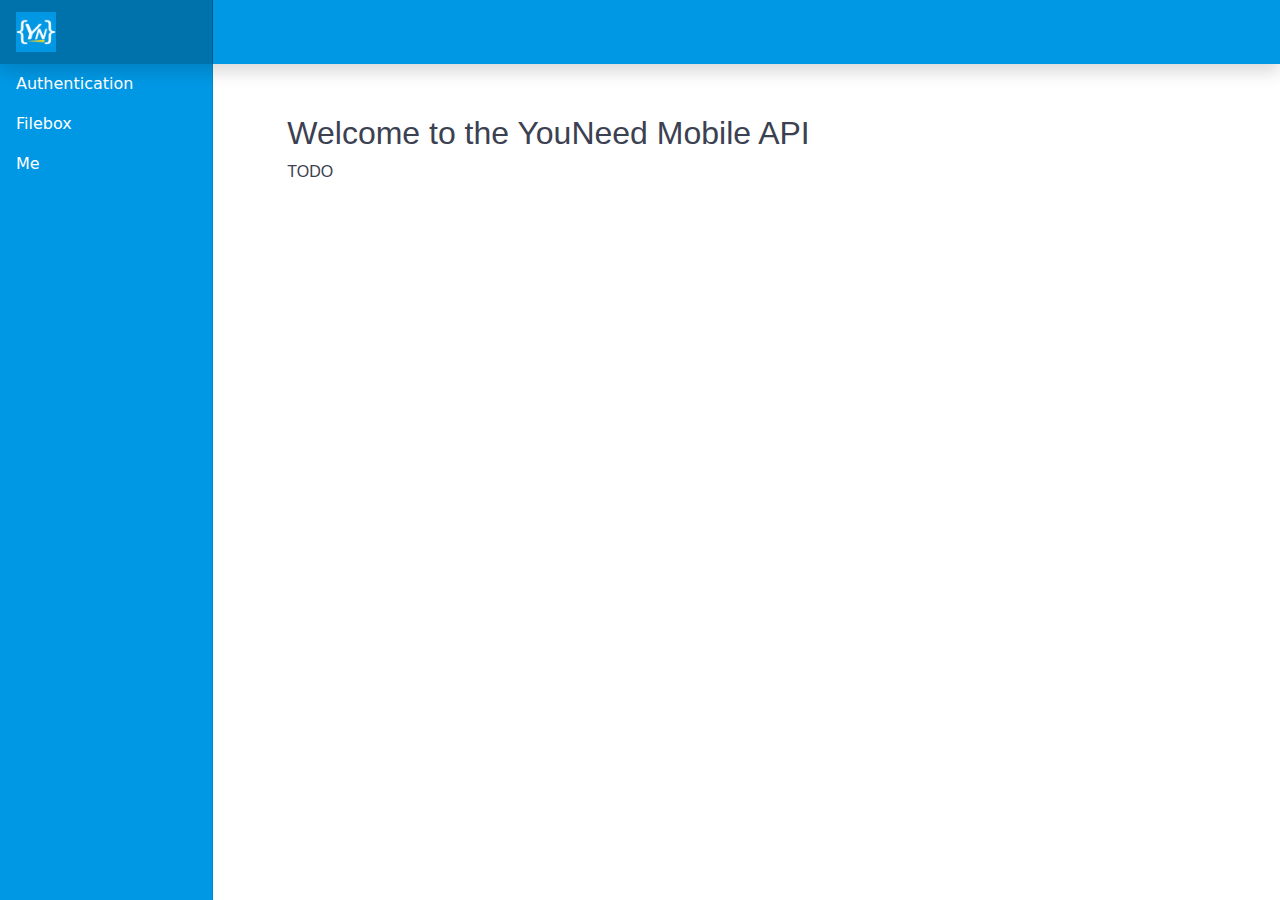
==== commit 3fb717a5: "/me API" ====
--- a/index.html
+++ b/index.html
@@ -61,7 +61,7 @@
   <script src="./assets/bootstrap/bootstrap.bundle.min.js"></script>
   <script src="./swagger/swagger-ui-bundle.js" charset="UTF-8"> </script>
   <script src="./swagger/swagger-ui-standalone-preset.js" charset="UTF-8"> </script>
-  <script src="dashboard.js?v=1_0_0"></script>
+  <script src="dashboard.js?v=1_0_4"></script>
 </body>
 
 </html>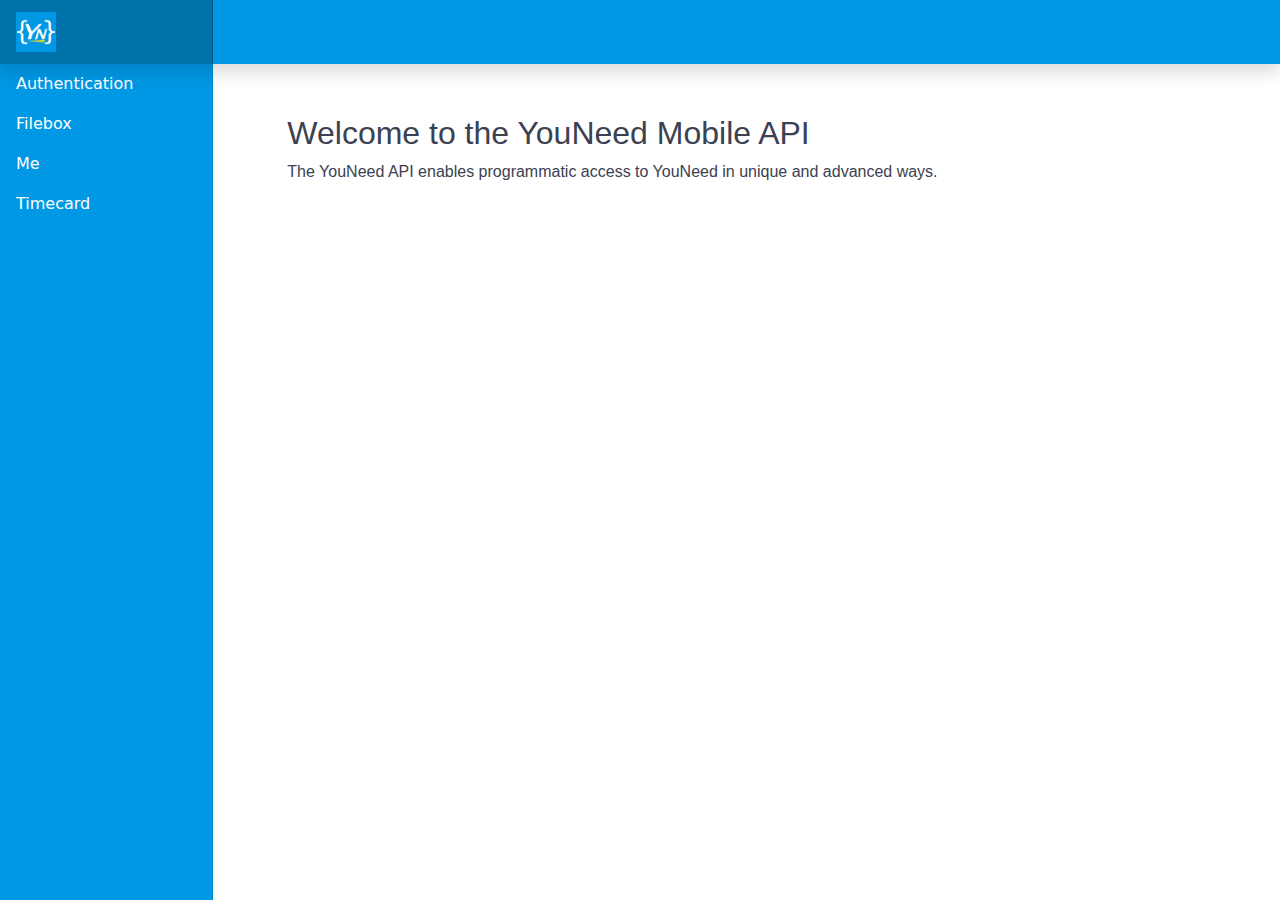
==== commit 3a6fc81a: "versions" ====
--- a/index.html
+++ b/index.html
@@ -61,7 +61,7 @@
   <script src="./assets/bootstrap/bootstrap.bundle.min.js"></script>
   <script src="./swagger/swagger-ui-bundle.js" charset="UTF-8"> </script>
   <script src="./swagger/swagger-ui-standalone-preset.js" charset="UTF-8"> </script>
-  <script src="dashboard.js?v=1_0_4"></script>
+  <script src="dashboard.js?v=1_0_5"></script>
 </body>
 
 </html>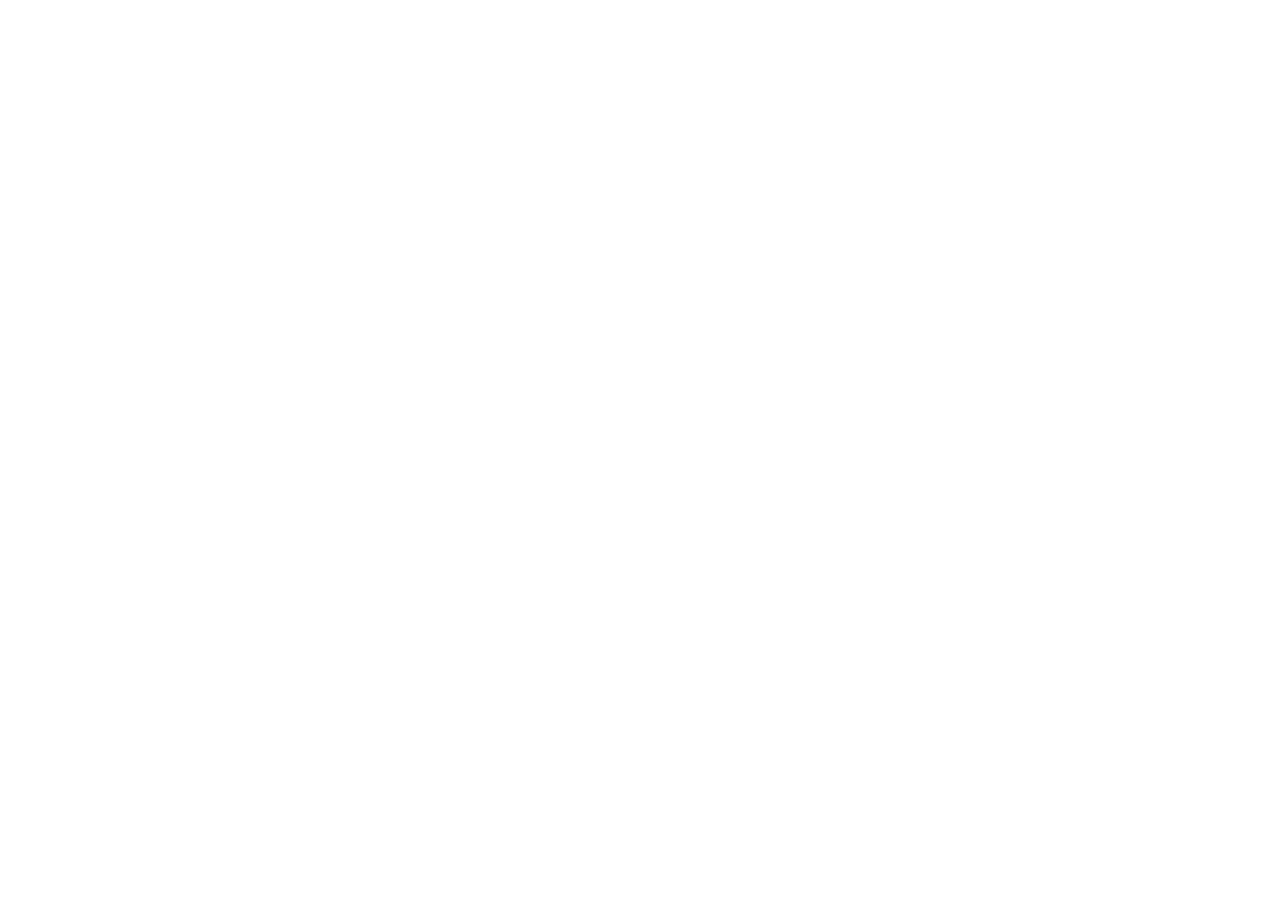
==== commit 1ed44200: "new YAML version" ====
--- a/index.html
+++ b/index.html
@@ -1,67 +1,29 @@
-<!doctype html>
-<html lang="en">
-
-<head>
-  <meta charset="utf-8">
-  <meta name="viewport" content="width=device-width, initial-scale=1">
-
-  <!-- Bootstrap core CSS -->
-  <link href="./assets/bootstrap/bootstrap.min.css" rel="stylesheet">
-  <link rel="stylesheet" type="text/css" href="./swagger/swagger-ui.css" />
-
-  <style>
-    .bd-placeholder-img {
-      font-size: 1.125rem;
-      text-anchor: middle;
-      -webkit-user-select: none;
-      -moz-user-select: none;
-      user-select: none;
-    }
-
-    @media (min-width: 768px) {
-      .bd-placeholder-img-lg {
-        font-size: 3.5rem;
-      }
-    }
-  </style>
-
-
-  <!-- Custom styles for this template -->
-  <link href="dashboard.css?v=3" rel="stylesheet">
-</head>
-
-<body>
-
-  <header class="navbar navbar-dark sticky-top yn-bg flex-md-nowrap p-0 shadow">
-    <a class="navbar-brand col-md-3 col-lg-2 me-0 px-3 custom-page-link" target="welcome.html" href="#">
-      <img src="./assets/logo.png" width="40px" />
-    </a>
-    <button class="navbar-toggler position-absolute d-md-none collapsed" type="button" data-bs-toggle="collapse"
-      data-bs-target="#sidebarMenu" aria-controls="sidebarMenu" aria-expanded="false" aria-label="Toggle navigation">
-      <span class="navbar-toggler-icon"></span>
-    </button>
-  </header>
-
-  <div class="container-fluid">
-    <div class="row">
-      <nav id="sidebarMenu" class="col-md-3 col-lg-2 d-md-block yn-bg sidebar collapse">
-        <div class="position-sticky pt-3">
-          <ul id="sidebarMenuUL" class="nav flex-column">
-          </ul>
-        </div>
-      </nav>
-
-      <main class="col-md-9 ms-sm-auto col-lg-10 px-md-4">
-        <div id="mainContent"></div>
-      </main>
-    </div>
-  </div>
-
-
-  <script src="./assets/bootstrap/bootstrap.bundle.min.js"></script>
-  <script src="./swagger/swagger-ui-bundle.js" charset="UTF-8"> </script>
-  <script src="./swagger/swagger-ui-standalone-preset.js" charset="UTF-8"> </script>
-  <script src="dashboard.js?v=1_0_5"></script>
-</body>
-
+<html>
+    <head>
+        <!-- Load the latest Swagger UI code and style from npm using unpkg.com -->
+        <script src="https://unpkg.com/swagger-ui-dist@3/swagger-ui-bundle.js"></script>
+        <link rel="stylesheet" type="text/css" href="https://unpkg.com/swagger-ui-dist@3/swagger-ui.css"/>
+        <title>My New API</title>
+    </head>
+    <body>
+        <div id="swagger-ui"></div> <!-- Div to hold the UI component -->
+        <script>
+            window.onload = function () {
+                // Begin Swagger UI call region
+                const ui = SwaggerUIBundle({
+                    url: "openapi.json", //Location of Open API spec in the repo
+                    dom_id: '#swagger-ui',
+                    deepLinking: true,
+                    presets: [
+                        SwaggerUIBundle.presets.apis,
+                        SwaggerUIBundle.SwaggerUIStandalonePreset
+                    ],
+                    plugins: [
+                        SwaggerUIBundle.plugins.DownloadUrl
+                    ],
+                })
+                window.ui = ui
+            }
+        </script>
+    </body>
 </html>